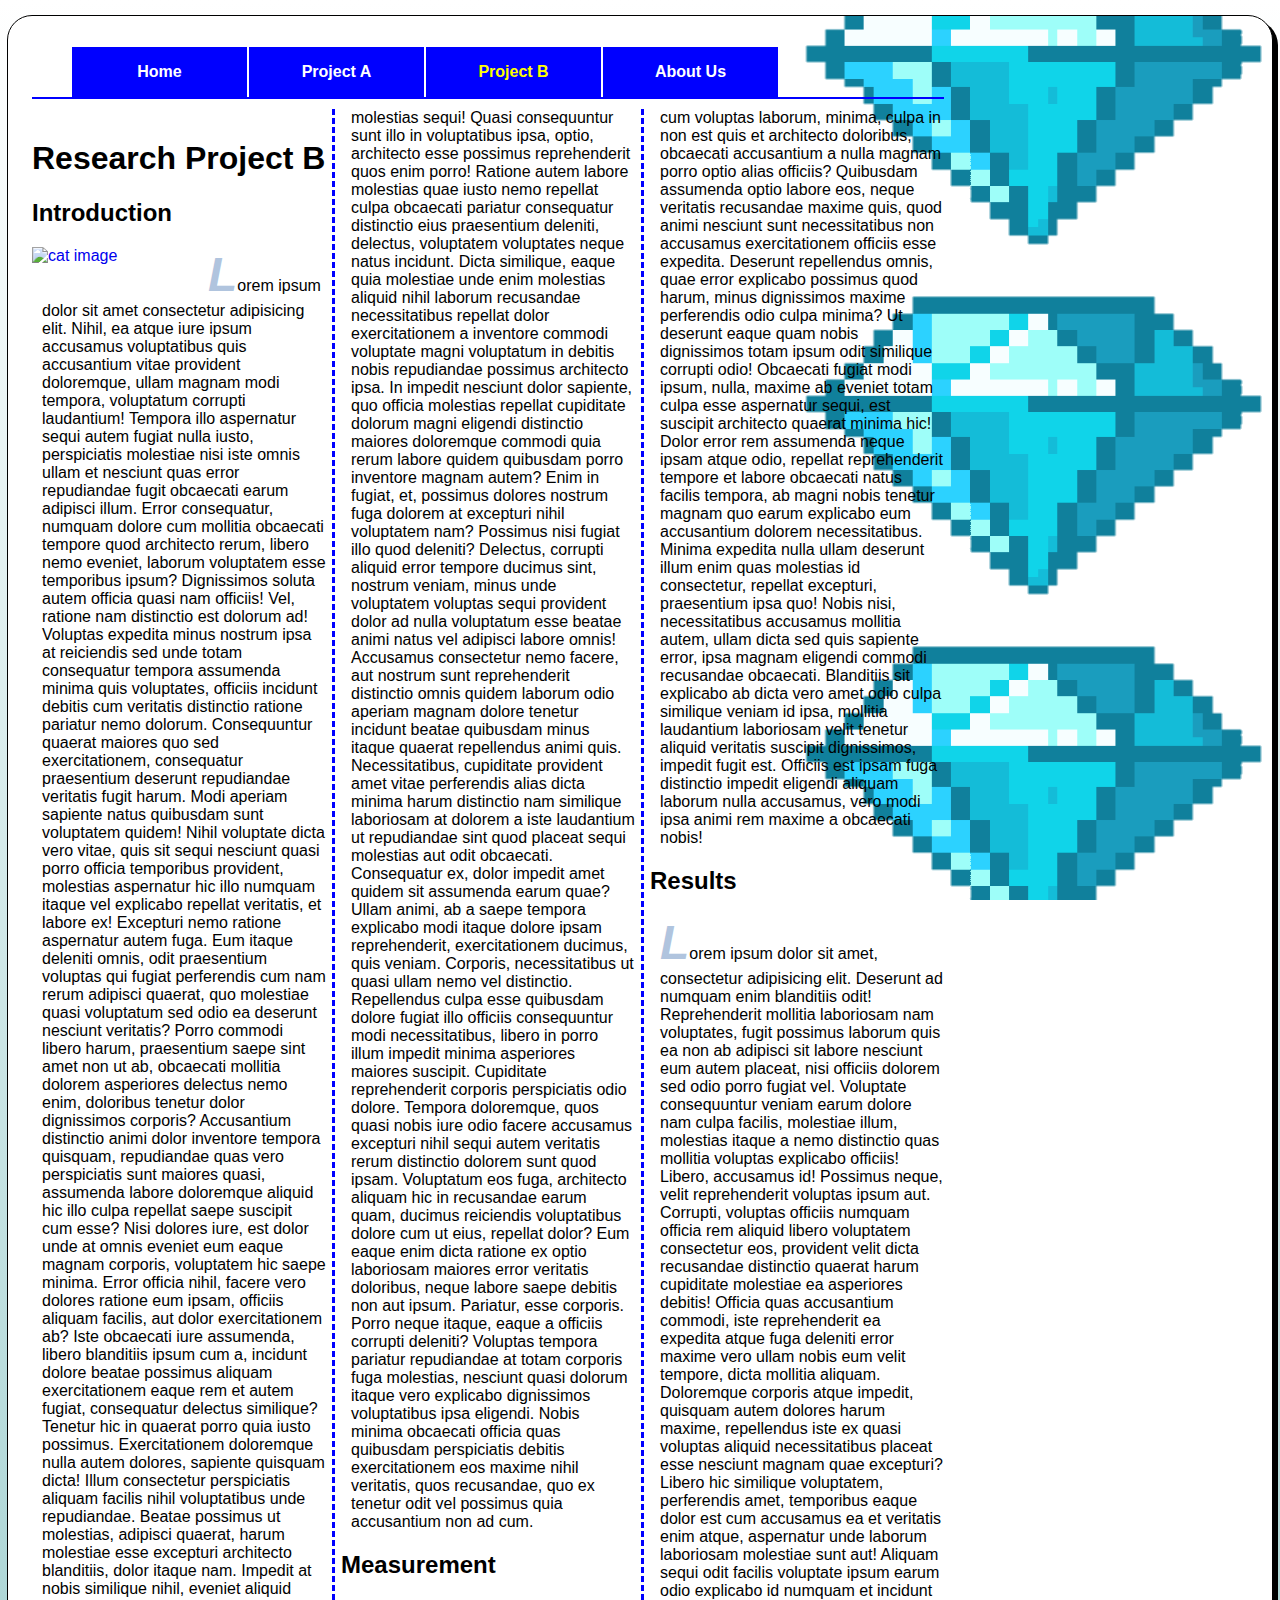
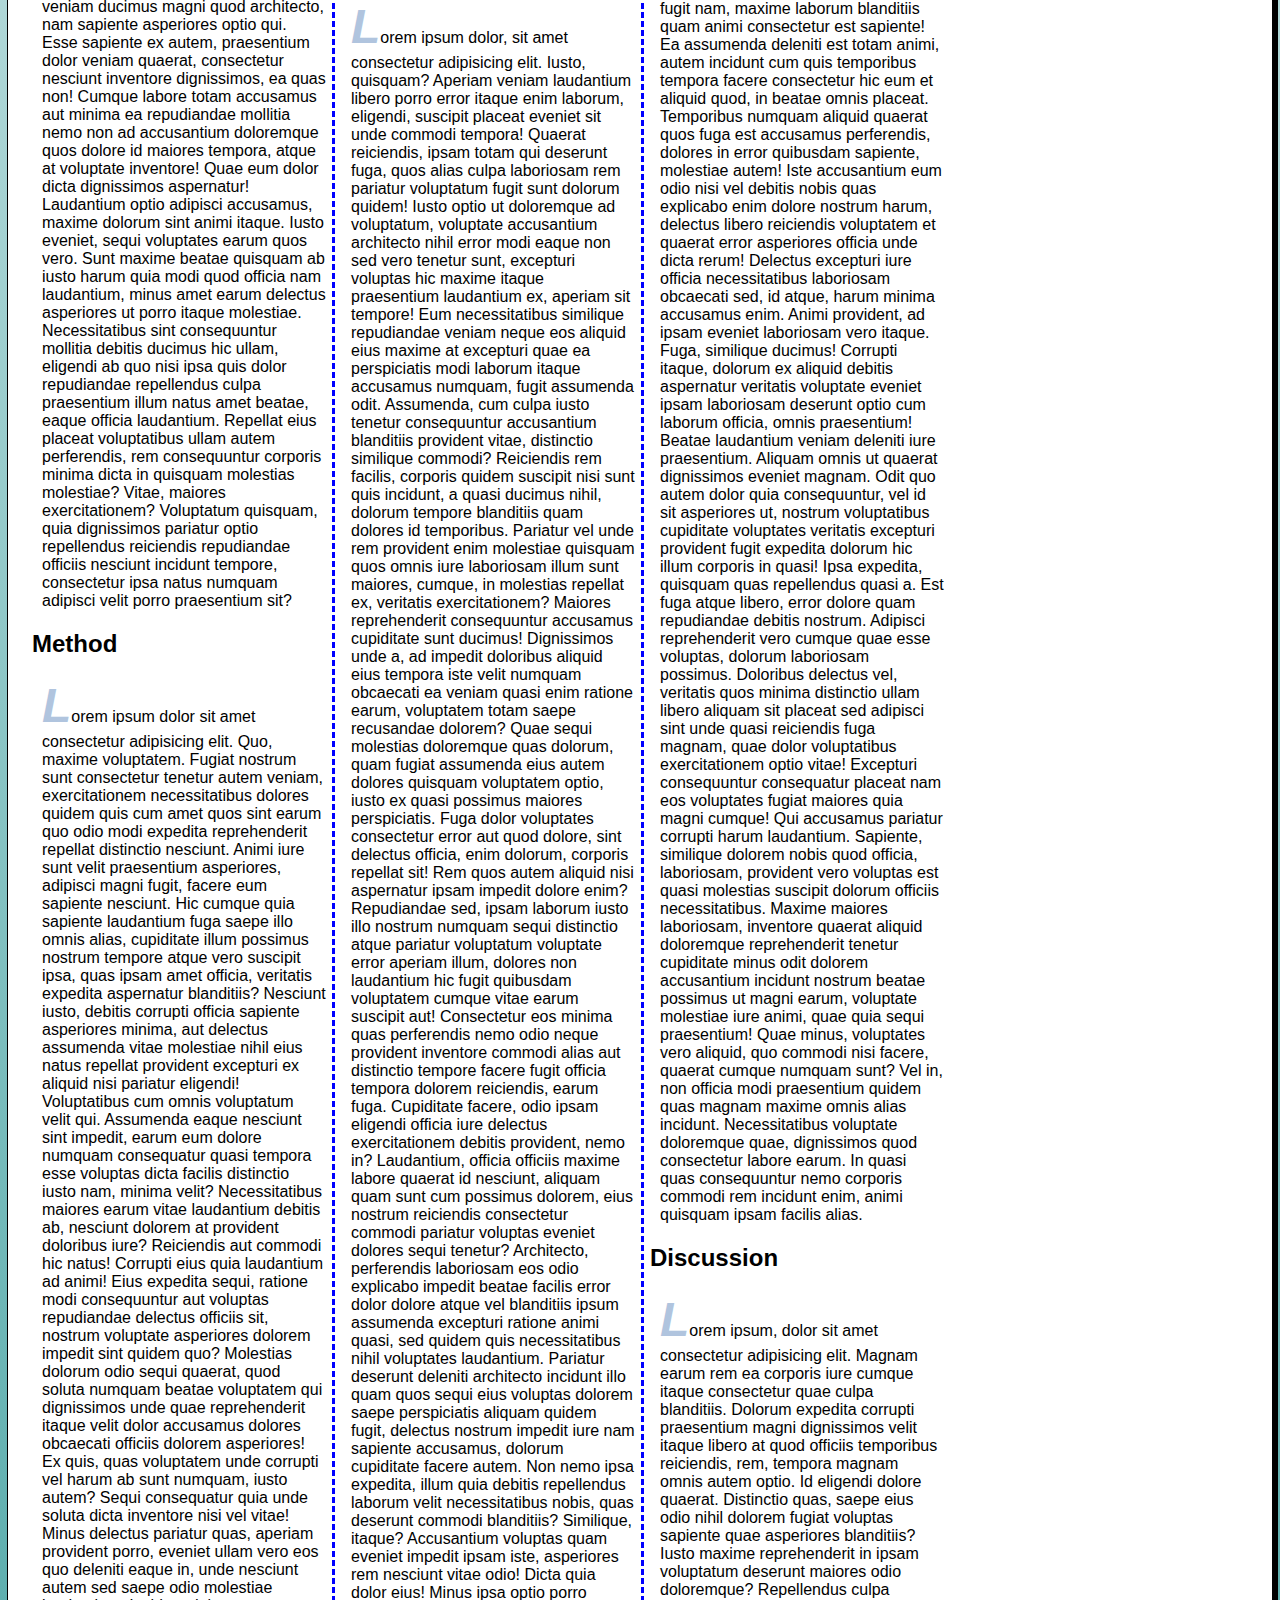
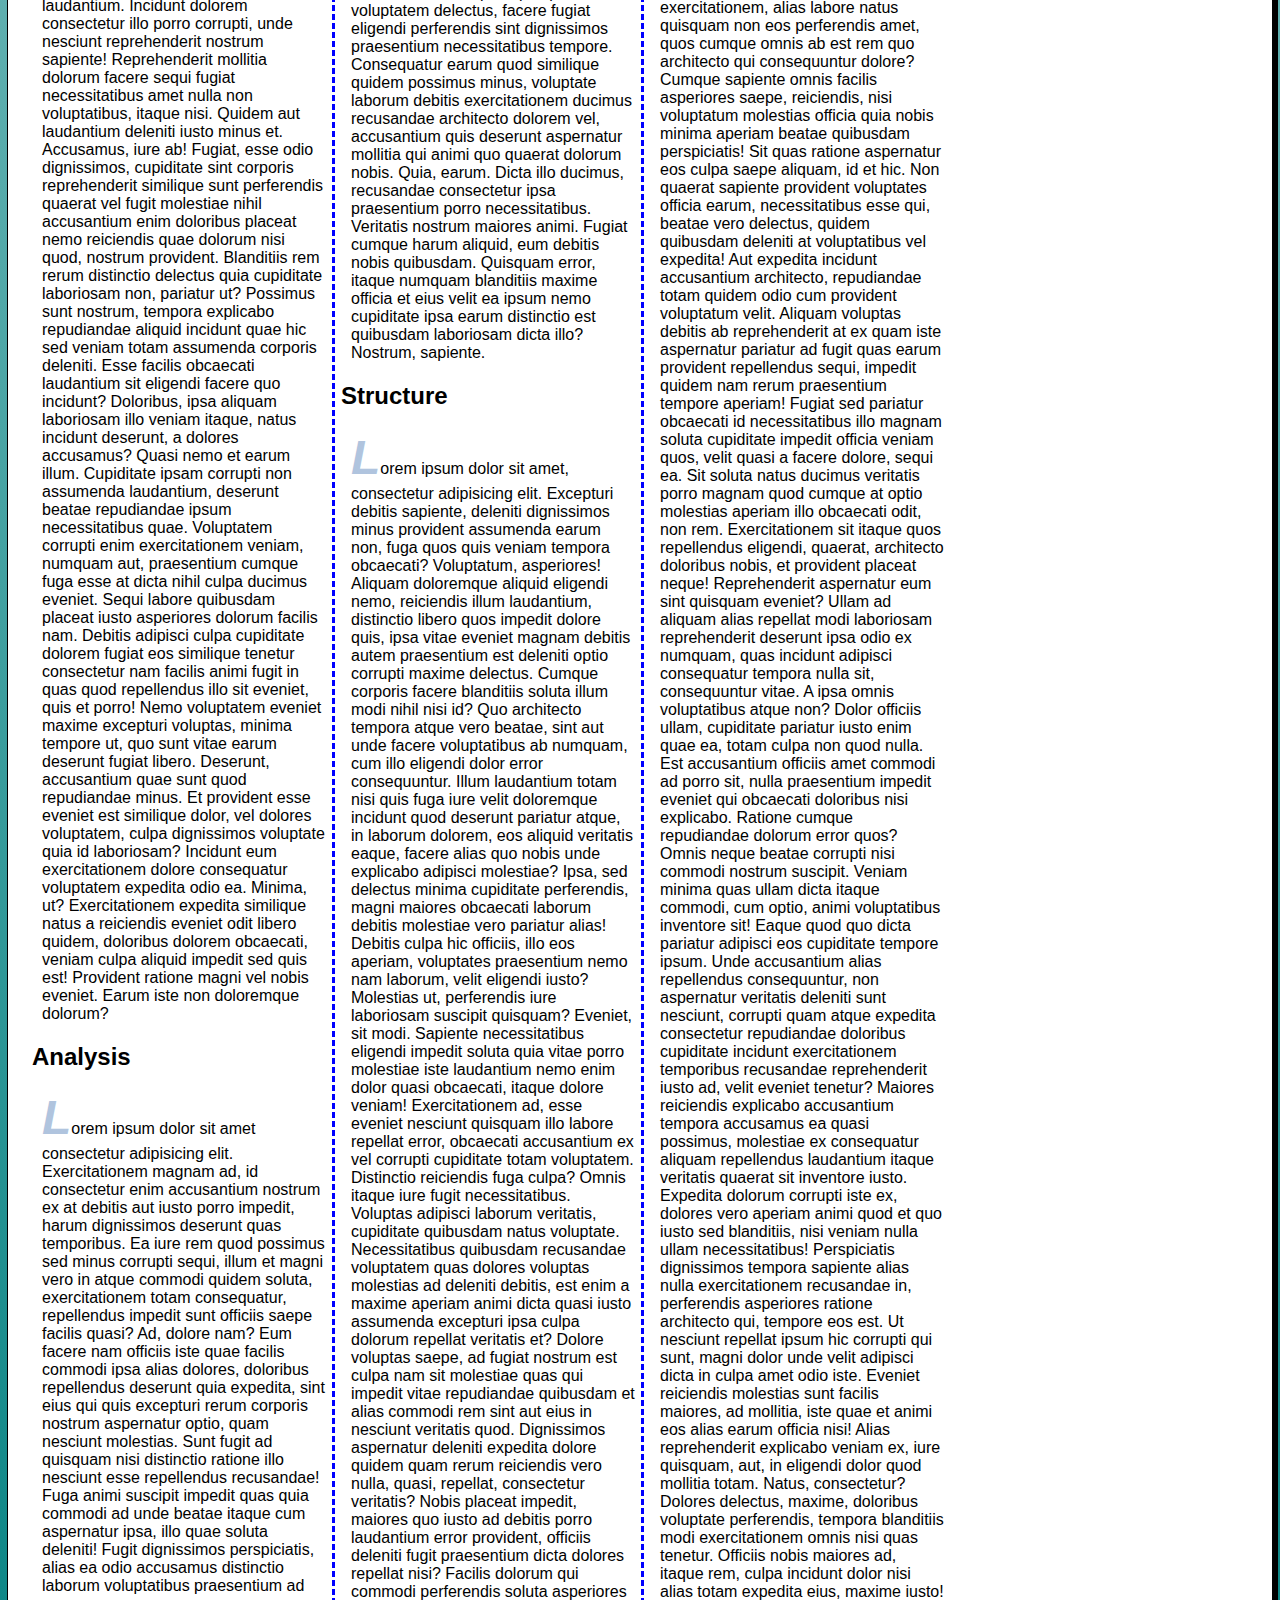
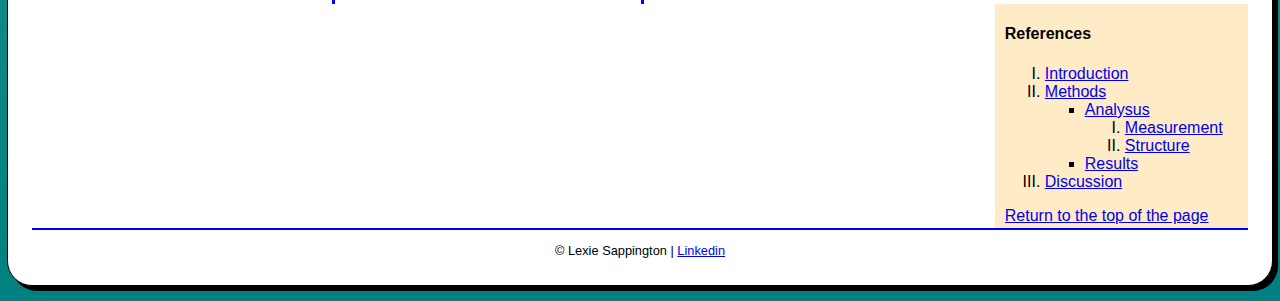
==== exam.html @ 42b8bfef "n" ====
<!DOCTYPE html>
<html lang="en">
<head>
    <meta charset="UTF-8">
    <meta name="viewport" content="width=device-width, initial-scale=1.0">
    <title>Lexie Sappington | Exam</title>
    <link rel="stylesheet" href="styles/exam.css">
</head>
<body>
    <nav id="nav_menu">
        <ul>
         <li><a href="index.html">Home</a></li>
         <li><a href="project.html">Project A</a></li>
         <li><a href="menu.html" class="current">Project B</a></li>
         <li><a href="#" class="lastitem">About Us</a></li>
        </ul>
    </nav>
    <article>
        <h1>Research Project B</h1>

        <h2 id="Introduction">Introduction</h2>
        <a href="https://www.nasa.gov/" target="_blank">
        <img src="images/dgo.png" alt="cat image" width="160"></a>
        <p>Lorem ipsum dolor sit amet consectetur adipisicing elit. Nihil, ea atque iure ipsum accusamus voluptatibus quis accusantium vitae provident doloremque, ullam magnam modi tempora, voluptatum corrupti laudantium! Tempora illo aspernatur sequi autem fugiat nulla iusto, perspiciatis molestiae nisi iste omnis ullam et nesciunt quas error repudiandae fugit obcaecati earum adipisci illum. Error consequatur, numquam dolore cum mollitia obcaecati tempore quod architecto rerum, libero nemo eveniet, laborum voluptatem esse temporibus ipsum? Dignissimos soluta autem officia quasi nam officiis! Vel, ratione nam distinctio est dolorum ad! Voluptas expedita minus nostrum ipsa at reiciendis sed unde totam consequatur tempora assumenda minima quis voluptates, officiis incidunt debitis cum veritatis distinctio ratione pariatur nemo dolorum. Consequuntur quaerat maiores quo sed exercitationem, consequatur praesentium deserunt repudiandae veritatis fugit harum. Modi aperiam sapiente natus quibusdam sunt voluptatem quidem! Nihil voluptate dicta vero vitae, quis sit sequi nesciunt quasi porro officia temporibus provident, molestias aspernatur hic illo numquam itaque vel explicabo repellat veritatis, et labore ex! Excepturi nemo ratione aspernatur autem fuga. Eum itaque deleniti omnis, odit praesentium voluptas qui fugiat perferendis cum nam rerum adipisci quaerat, quo molestiae quasi voluptatum sed odio ea deserunt nesciunt veritatis? Porro commodi libero harum, praesentium saepe sint amet non ut ab, obcaecati mollitia dolorem asperiores delectus nemo enim, doloribus tenetur dolor dignissimos corporis? Accusantium distinctio animi dolor inventore tempora quisquam, repudiandae quas vero perspiciatis sunt maiores quasi, assumenda labore doloremque aliquid hic illo culpa repellat saepe suscipit cum esse? Nisi dolores iure, est dolor unde at omnis eveniet eum eaque magnam corporis, voluptatem hic saepe minima. Error officia nihil, facere vero dolores ratione eum ipsam, officiis aliquam facilis, aut dolor exercitationem ab? Iste obcaecati iure assumenda, libero blanditiis ipsum cum a, incidunt dolore beatae possimus aliquam exercitationem eaque rem et autem fugiat, consequatur delectus similique? Tenetur hic in quaerat porro quia iusto possimus. Exercitationem doloremque nulla autem dolores, sapiente quisquam dicta! Illum consectetur perspiciatis aliquam facilis nihil voluptatibus unde repudiandae. Beatae possimus ut molestias, adipisci quaerat, harum molestiae esse excepturi architecto blanditiis, dolor itaque nam. Impedit at nobis similique nihil, eveniet aliquid veniam ducimus magni quod architecto, nam sapiente asperiores optio qui. Esse sapiente ex autem, praesentium dolor veniam quaerat, consectetur nesciunt inventore dignissimos, ea quas non! Cumque labore totam accusamus aut minima ea repudiandae mollitia nemo non ad accusantium doloremque quos dolore id maiores tempora, atque at voluptate inventore! Quae eum dolor dicta dignissimos aspernatur! Laudantium optio adipisci accusamus, maxime dolorum sint animi itaque. Iusto eveniet, sequi voluptates earum quos vero. Sunt maxime beatae quisquam ab iusto harum quia modi quod officia nam laudantium, minus amet earum delectus asperiores ut porro itaque molestiae. Necessitatibus sint consequuntur mollitia debitis ducimus hic ullam, eligendi ab quo nisi ipsa quis dolor repudiandae repellendus culpa praesentium illum natus amet beatae, eaque officia laudantium. Repellat eius placeat voluptatibus ullam autem perferendis, rem consequuntur corporis minima dicta in quisquam molestias molestiae? Vitae, maiores exercitationem? Voluptatum quisquam, quia dignissimos pariatur optio repellendus reiciendis repudiandae officiis nesciunt incidunt tempore, consectetur ipsa natus numquam adipisci velit porro praesentium sit?</p>
        <h2 id="Method">Method</h2>
        <p>Lorem ipsum dolor sit amet consectetur adipisicing elit. Quo, maxime voluptatem. Fugiat nostrum sunt consectetur tenetur autem veniam, exercitationem necessitatibus dolores quidem quis cum amet quos sint earum quo odio modi expedita reprehenderit repellat distinctio nesciunt. Animi iure sunt velit praesentium asperiores, adipisci magni fugit, facere eum sapiente nesciunt. Hic cumque quia sapiente laudantium fuga saepe illo omnis alias, cupiditate illum possimus nostrum tempore atque vero suscipit ipsa, quas ipsam amet officia, veritatis expedita aspernatur blanditiis? Nesciunt iusto, debitis corrupti officia sapiente asperiores minima, aut delectus assumenda vitae molestiae nihil eius natus repellat provident excepturi ex aliquid nisi pariatur eligendi! Voluptatibus cum omnis voluptatum velit qui. Assumenda eaque nesciunt sint impedit, earum eum dolore numquam consequatur quasi tempora esse voluptas dicta facilis distinctio iusto nam, minima velit? Necessitatibus maiores earum vitae laudantium debitis ab, nesciunt dolorem at provident doloribus iure? Reiciendis aut commodi hic natus! Corrupti eius quia laudantium ad animi! Eius expedita sequi, ratione modi consequuntur aut voluptas repudiandae delectus officiis sit, nostrum voluptate asperiores dolorem impedit sint quidem quo? Molestias dolorum odio sequi quaerat, quod soluta numquam beatae voluptatem qui dignissimos unde quae reprehenderit itaque velit dolor accusamus dolores obcaecati officiis dolorem asperiores! Ex quis, quas voluptatem unde corrupti vel harum ab sunt numquam, iusto autem? Sequi consequatur quia unde soluta dicta inventore nisi vel vitae! Minus delectus pariatur quas, aperiam provident porro, eveniet ullam vero eos quo deleniti eaque in, unde nesciunt autem sed saepe odio molestiae laudantium. Incidunt dolorem consectetur illo porro corrupti, unde nesciunt reprehenderit nostrum sapiente! Reprehenderit mollitia dolorum facere sequi fugiat necessitatibus amet nulla non voluptatibus, itaque nisi. Quidem aut laudantium deleniti iusto minus et. Accusamus, iure ab! Fugiat, esse odio dignissimos, cupiditate sint corporis reprehenderit similique sunt perferendis quaerat vel fugit molestiae nihil accusantium enim doloribus placeat nemo reiciendis quae dolorum nisi quod, nostrum provident. Blanditiis rem rerum distinctio delectus quia cupiditate laboriosam non, pariatur ut? Possimus sunt nostrum, tempora explicabo repudiandae aliquid incidunt quae hic sed veniam totam assumenda corporis deleniti. Esse facilis obcaecati laudantium sit eligendi facere quo incidunt? Doloribus, ipsa aliquam laboriosam illo veniam itaque, natus incidunt deserunt, a dolores accusamus? Quasi nemo et earum illum. Cupiditate ipsam corrupti non assumenda laudantium, deserunt beatae repudiandae ipsum necessitatibus quae. Voluptatem corrupti enim exercitationem veniam, numquam aut, praesentium cumque fuga esse at dicta nihil culpa ducimus eveniet. Sequi labore quibusdam placeat iusto asperiores dolorum facilis nam. Debitis adipisci culpa cupiditate dolorem fugiat eos similique tenetur consectetur nam facilis animi fugit in quas quod repellendus illo sit eveniet, quis et porro! Nemo voluptatem eveniet maxime excepturi voluptas, minima tempore ut, quo sunt vitae earum deserunt fugiat libero. Deserunt, accusantium quae sunt quod repudiandae minus. Et provident esse eveniet est similique dolor, vel dolores voluptatem, culpa dignissimos voluptate quia id laboriosam? Incidunt eum exercitationem dolore consequatur voluptatem expedita odio ea. Minima, ut? Exercitationem expedita similique natus a reiciendis eveniet odit libero quidem, doloribus dolorem obcaecati, veniam culpa aliquid impedit sed quis est! Provident ratione magni vel nobis eveniet. Earum iste non doloremque dolorum?</p>
        <h2 id="Analysis">Analysis</h2>
        <p>Lorem ipsum dolor sit amet consectetur adipisicing elit. Exercitationem magnam ad, id consectetur enim accusantium nostrum ex at debitis aut iusto porro impedit, harum dignissimos deserunt quas temporibus. Ea iure rem quod possimus sed minus corrupti sequi, illum et magni vero in atque commodi quidem soluta, exercitationem totam consequatur, repellendus impedit sunt officiis saepe facilis quasi? Ad, dolore nam? Eum facere nam officiis iste quae facilis commodi ipsa alias dolores, doloribus repellendus deserunt quia expedita, sint eius qui quis excepturi rerum corporis nostrum aspernatur optio, quam nesciunt molestias. Sunt fugit ad quisquam nisi distinctio ratione illo nesciunt esse repellendus recusandae! Fuga animi suscipit impedit quas quia commodi ad unde beatae itaque cum aspernatur ipsa, illo quae soluta deleniti! Fugit dignissimos perspiciatis, alias ea odio accusamus distinctio laborum voluptatibus praesentium ad molestias sequi! Quasi consequuntur sunt illo in voluptatibus ipsa, optio, architecto esse possimus reprehenderit quos enim porro! Ratione autem labore molestias quae iusto nemo repellat culpa obcaecati pariatur consequatur distinctio eius praesentium deleniti, delectus, voluptatem voluptates neque natus incidunt. Dicta similique, eaque quia molestiae unde enim molestias aliquid nihil laborum recusandae necessitatibus repellat dolor exercitationem a inventore commodi voluptate magni voluptatum in debitis nobis repudiandae possimus architecto ipsa. In impedit nesciunt dolor sapiente, quo officia molestias repellat cupiditate dolorum magni eligendi distinctio maiores doloremque commodi quia rerum labore quidem quibusdam porro inventore magnam autem? Enim in fugiat, et, possimus dolores nostrum fuga dolorem at excepturi nihil voluptatem nam? Possimus nisi fugiat illo quod deleniti? Delectus, corrupti aliquid error tempore ducimus sint, nostrum veniam, minus unde voluptatem voluptas sequi provident dolor ad nulla voluptatum esse beatae animi natus vel adipisci labore omnis! Accusamus consectetur nemo facere, aut nostrum sunt reprehenderit distinctio omnis quidem laborum odio aperiam magnam dolore tenetur incidunt beatae quibusdam minus itaque quaerat repellendus animi quis. Necessitatibus, cupiditate provident amet vitae perferendis alias dicta minima harum distinctio nam similique laboriosam at dolorem a iste laudantium ut repudiandae sint quod placeat sequi molestias aut odit obcaecati. Consequatur ex, dolor impedit amet quidem sit assumenda earum quae? Ullam animi, ab a saepe tempora explicabo modi itaque dolore ipsam reprehenderit, exercitationem ducimus, quis veniam. Corporis, necessitatibus ut quasi ullam nemo vel distinctio. Repellendus culpa esse quibusdam dolore fugiat illo officiis consequuntur modi necessitatibus, libero in porro illum impedit minima asperiores maiores suscipit. Cupiditate reprehenderit corporis perspiciatis odio dolore. Tempora doloremque, quos quasi nobis iure odio facere accusamus excepturi nihil sequi autem veritatis rerum distinctio dolorem sunt quod ipsam. Voluptatum eos fuga, architecto aliquam hic in recusandae earum quam, ducimus reiciendis voluptatibus dolore cum ut eius, repellat dolor? Eum eaque enim dicta ratione ex optio laboriosam maiores error veritatis doloribus, neque labore saepe debitis non aut ipsum. Pariatur, esse corporis. Porro neque itaque, eaque a officiis corrupti deleniti? Voluptas tempora pariatur repudiandae at totam corporis fuga molestias, nesciunt quasi dolorum itaque vero explicabo dignissimos voluptatibus ipsa eligendi. Nobis minima obcaecati officia quas quibusdam perspiciatis debitis exercitationem eos maxime nihil veritatis, quos recusandae, quo ex tenetur odit vel possimus quia accusantium non ad cum.</p>
        <h2 id="Measurement">Measurement</h2>
        <p>Lorem ipsum dolor, sit amet consectetur adipisicing elit. Iusto, quisquam? Aperiam veniam laudantium libero porro error itaque enim laborum, eligendi, suscipit placeat eveniet sit unde commodi tempora! Quaerat reiciendis, ipsam totam qui deserunt fuga, quos alias culpa laboriosam rem pariatur voluptatum fugit sunt dolorum quidem! Iusto optio ut doloremque ad voluptatum, voluptate accusantium architecto nihil error modi eaque non sed vero tenetur sunt, excepturi voluptas hic maxime itaque praesentium laudantium ex, aperiam sit tempore! Eum necessitatibus similique repudiandae veniam neque eos aliquid eius maxime at excepturi quae ea perspiciatis modi laborum itaque accusamus numquam, fugit assumenda odit. Assumenda, cum culpa iusto tenetur consequuntur accusantium blanditiis provident vitae, distinctio similique commodi? Reiciendis rem facilis, corporis quidem suscipit nisi sunt quis incidunt, a quasi ducimus nihil, dolorum tempore blanditiis quam dolores id temporibus. Pariatur vel unde rem provident enim molestiae quisquam quos omnis iure laboriosam illum sunt maiores, cumque, in molestias repellat ex, veritatis exercitationem? Maiores reprehenderit consequuntur accusamus cupiditate sunt ducimus! Dignissimos unde a, ad impedit doloribus aliquid eius tempora iste velit numquam obcaecati ea veniam quasi enim ratione earum, voluptatem totam saepe recusandae dolorem? Quae sequi molestias doloremque quas dolorum, quam fugiat assumenda eius autem dolores quisquam voluptatem optio, iusto ex quasi possimus maiores perspiciatis. Fuga dolor voluptates consectetur error aut quod dolore, sint delectus officia, enim dolorum, corporis repellat sit! Rem quos autem aliquid nisi aspernatur ipsam impedit dolore enim? Repudiandae sed, ipsam laborum iusto illo nostrum numquam sequi distinctio atque pariatur voluptatum voluptate error aperiam illum, dolores non laudantium hic fugit quibusdam voluptatem cumque vitae earum suscipit aut! Consectetur eos minima quas perferendis nemo odio neque provident inventore commodi alias aut distinctio tempore facere fugit officia tempora dolorem reiciendis, earum fuga. Cupiditate facere, odio ipsam eligendi officia iure delectus exercitationem debitis provident, nemo in? Laudantium, officia officiis maxime labore quaerat id nesciunt, aliquam quam sunt cum possimus dolorem, eius nostrum reiciendis consectetur commodi pariatur voluptas eveniet dolores sequi tenetur? Architecto, perferendis laboriosam eos odio explicabo impedit beatae facilis error dolor dolore atque vel blanditiis ipsum assumenda excepturi ratione animi quasi, sed quidem quis necessitatibus nihil voluptates laudantium. Pariatur deserunt deleniti architecto incidunt illo quam quos sequi eius voluptas dolorem saepe perspiciatis aliquam quidem fugit, delectus nostrum impedit iure nam sapiente accusamus, dolorum cupiditate facere autem. Non nemo ipsa expedita, illum quia debitis repellendus laborum velit necessitatibus nobis, quas deserunt commodi blanditiis? Similique, itaque? Accusantium voluptas quam eveniet impedit ipsam iste, asperiores rem nesciunt vitae odio! Dicta quia dolor eius! Minus ipsa optio porro voluptatem delectus, facere fugiat eligendi perferendis sint dignissimos praesentium necessitatibus tempore. Consequatur earum quod similique quidem possimus minus, voluptate laborum debitis exercitationem ducimus recusandae architecto dolorem vel, accusantium quis deserunt aspernatur mollitia qui animi quo quaerat dolorum nobis. Quia, earum. Dicta illo ducimus, recusandae consectetur ipsa praesentium porro necessitatibus. Veritatis nostrum maiores animi. Fugiat cumque harum aliquid, eum debitis nobis quibusdam. Quisquam error, itaque numquam blanditiis maxime officia et eius velit ea ipsum nemo cupiditate ipsa earum distinctio est quibusdam laboriosam dicta illo? Nostrum, sapiente.</p>
        <h2 id="Structure">Structure</h2>
        <p>Lorem ipsum dolor sit amet, consectetur adipisicing elit. Excepturi debitis sapiente, deleniti dignissimos minus provident assumenda earum non, fuga quos quis veniam tempora obcaecati? Voluptatum, asperiores! Aliquam doloremque aliquid eligendi nemo, reiciendis illum laudantium, distinctio libero quos impedit dolore quis, ipsa vitae eveniet magnam debitis autem praesentium est deleniti optio corrupti maxime delectus. Cumque corporis facere blanditiis soluta illum modi nihil nisi id? Quo architecto tempora atque vero beatae, sint aut unde facere voluptatibus ab numquam, cum illo eligendi dolor error consequuntur. Illum laudantium totam nisi quis fuga iure velit doloremque incidunt quod deserunt pariatur atque, in laborum dolorem, eos aliquid veritatis eaque, facere alias quo nobis unde explicabo adipisci molestiae? Ipsa, sed delectus minima cupiditate perferendis, magni maiores obcaecati laborum debitis molestiae vero pariatur alias! Debitis culpa hic officiis, illo eos aperiam, voluptates praesentium nemo nam laborum, velit eligendi iusto? Molestias ut, perferendis iure laboriosam suscipit quisquam? Eveniet, sit modi. Sapiente necessitatibus eligendi impedit soluta quia vitae porro molestiae iste laudantium nemo enim dolor quasi obcaecati, itaque dolore veniam! Exercitationem ad, esse eveniet nesciunt quisquam illo labore repellat error, obcaecati accusantium ex vel corrupti cupiditate totam voluptatem. Distinctio reiciendis fuga culpa? Omnis itaque iure fugit necessitatibus. Voluptas adipisci laborum veritatis, cupiditate quibusdam natus voluptate. Necessitatibus quibusdam recusandae voluptatem quas dolores voluptas molestias ad deleniti debitis, est enim a maxime aperiam animi dicta quasi iusto assumenda excepturi ipsa culpa dolorum repellat veritatis et? Dolore voluptas saepe, ad fugiat nostrum est culpa nam sit molestiae quas qui impedit vitae repudiandae quibusdam et alias commodi rem sint aut eius in nesciunt veritatis quod. Dignissimos aspernatur deleniti expedita dolore quidem quam rerum reiciendis vero nulla, quasi, repellat, consectetur veritatis? Nobis placeat impedit, maiores quo iusto ad debitis porro laudantium error provident, officiis deleniti fugit praesentium dicta dolores repellat nisi? Facilis dolorum qui commodi perferendis soluta asperiores cum voluptas laborum, minima, culpa in non est quis et architecto doloribus, obcaecati accusantium a nulla magnam porro optio alias officiis? Quibusdam assumenda optio labore eos, neque veritatis recusandae maxime quis, quod animi nesciunt sunt necessitatibus non accusamus exercitationem officiis esse expedita. Deserunt repellendus omnis, quae error explicabo possimus quod harum, minus dignissimos maxime perferendis odio culpa minima? Ut deserunt eaque quam nobis dignissimos totam ipsum odit similique corrupti odio! Obcaecati fugiat modi ipsum, nulla, maxime ab eveniet totam culpa esse aspernatur sequi, est suscipit architecto quaerat minima hic! Dolor error rem assumenda neque ipsam atque odio, repellat reprehenderit tempore et labore obcaecati natus facilis tempora, ab magni nobis tenetur magnam quo earum explicabo eum accusantium dolorem necessitatibus. Minima expedita nulla ullam deserunt illum enim quas molestias id consectetur, repellat excepturi, praesentium ipsa quo! Nobis nisi, necessitatibus accusamus mollitia autem, ullam dicta sed quis sapiente error, ipsa magnam eligendi commodi recusandae obcaecati. Blanditiis sit explicabo ab dicta vero amet odio culpa similique veniam id ipsa, mollitia laudantium laboriosam velit tenetur aliquid veritatis suscipit dignissimos, impedit fugit est. Officiis est ipsam fuga distinctio impedit eligendi aliquam laborum nulla accusamus, vero modi ipsa animi rem maxime a obcaecati nobis!</p>
        <h2 id="Results">Results</h2>
        <p>Lorem ipsum dolor sit amet, consectetur adipisicing elit. Deserunt ad numquam enim blanditiis odit! Reprehenderit mollitia laboriosam nam voluptates, fugit possimus laborum quis ea non ab adipisci sit labore nesciunt eum autem placeat, nisi officiis dolorem sed odio porro fugiat vel. Voluptate consequuntur veniam earum dolore nam culpa facilis, molestiae illum, molestias itaque a nemo distinctio quas mollitia voluptas explicabo officiis! Libero, accusamus id! Possimus neque, velit reprehenderit voluptas ipsum aut. Corrupti, voluptas officiis numquam officia rem aliquid libero voluptatem consectetur eos, provident velit dicta recusandae distinctio quaerat harum cupiditate molestiae ea asperiores debitis! Officia quas accusantium commodi, iste reprehenderit ea expedita atque fuga deleniti error maxime vero ullam nobis eum velit tempore, dicta mollitia aliquam. Doloremque corporis atque impedit, quisquam autem dolores harum maxime, repellendus iste ex quasi voluptas aliquid necessitatibus placeat esse nesciunt magnam quae excepturi? Libero hic similique voluptatem, perferendis amet, temporibus eaque dolor est cum accusamus ea et veritatis enim atque, aspernatur unde laborum laboriosam molestiae sunt aut! Aliquam sequi odit facilis voluptate ipsum earum odio explicabo id numquam et incidunt fugit nam, maxime laborum blanditiis quam animi consectetur est sapiente! Ea assumenda deleniti est totam animi, autem incidunt cum quis temporibus tempora facere consectetur hic eum et aliquid quod, in beatae omnis placeat. Temporibus numquam aliquid quaerat quos fuga est accusamus perferendis, dolores in error quibusdam sapiente, molestiae autem! Iste accusantium eum odio nisi vel debitis nobis quas explicabo enim dolore nostrum harum, delectus libero reiciendis voluptatem et quaerat error asperiores officia unde dicta rerum! Delectus excepturi iure officia necessitatibus laboriosam obcaecati sed, id atque, harum minima accusamus enim. Animi provident, ad ipsam eveniet laboriosam vero itaque. Fuga, similique ducimus! Corrupti itaque, dolorum ex aliquid debitis aspernatur veritatis voluptate eveniet ipsam laboriosam deserunt optio cum laborum officia, omnis praesentium! Beatae laudantium veniam deleniti iure praesentium. Aliquam omnis ut quaerat dignissimos eveniet magnam. Odit quo autem dolor quia consequuntur, vel id sit asperiores ut, nostrum voluptatibus cupiditate voluptates veritatis excepturi provident fugit expedita dolorum hic illum corporis in quasi! Ipsa expedita, quisquam quas repellendus quasi a. Est fuga atque libero, error dolore quam repudiandae debitis nostrum. Adipisci reprehenderit vero cumque quae esse voluptas, dolorum laboriosam possimus. Doloribus delectus vel, veritatis quos minima distinctio ullam libero aliquam sit placeat sed adipisci sint unde quasi reiciendis fuga magnam, quae dolor voluptatibus exercitationem optio vitae! Excepturi consequuntur consequatur placeat nam eos voluptates fugiat maiores quia magni cumque! Qui accusamus pariatur corrupti harum laudantium. Sapiente, similique dolorem nobis quod officia, laboriosam, provident vero voluptas est quasi molestias suscipit dolorum officiis necessitatibus. Maxime maiores laboriosam, inventore quaerat aliquid doloremque reprehenderit tenetur cupiditate minus odit dolorem accusantium incidunt nostrum beatae possimus ut magni earum, voluptate molestiae iure animi, quae quia sequi praesentium! Quae minus, voluptates vero aliquid, quo commodi nisi facere, quaerat cumque numquam sunt? Vel in, non officia modi praesentium quidem quas magnam maxime omnis alias incidunt. Necessitatibus voluptate doloremque quae, dignissimos quod consectetur labore earum. In quasi quas consequuntur nemo corporis commodi rem incidunt enim, animi quisquam ipsam facilis alias.</p>
        <h2 id="Discussion">Discussion</h2>
        <p>Lorem ipsum, dolor sit amet consectetur adipisicing elit. Magnam earum rem ea corporis iure cumque itaque consectetur quae culpa blanditiis. Dolorum expedita corrupti praesentium magni dignissimos velit itaque libero at quod officiis temporibus reiciendis, rem, tempora magnam omnis autem optio. Id eligendi dolore quaerat. Distinctio quas, saepe eius odio nihil dolorem fugiat voluptas sapiente quae asperiores blanditiis? Iusto maxime reprehenderit in ipsam voluptatum deserunt maiores odio doloremque? Repellendus culpa exercitationem, alias labore natus quisquam non eos perferendis amet, quos cumque omnis ab est rem quo architecto qui consequuntur dolore? Cumque sapiente omnis facilis asperiores saepe, reiciendis, nisi voluptatum molestias officia quia nobis minima aperiam beatae quibusdam perspiciatis! Sit quas ratione aspernatur eos culpa saepe aliquam, id et hic. Non quaerat sapiente provident voluptates officia earum, necessitatibus esse qui, beatae vero delectus, quidem quibusdam deleniti at voluptatibus vel expedita! Aut expedita incidunt accusantium architecto, repudiandae totam quidem odio cum provident voluptatum velit. Aliquam voluptas debitis ab reprehenderit at ex quam iste aspernatur pariatur ad fugit quas earum provident repellendus sequi, impedit quidem nam rerum praesentium tempore aperiam! Fugiat sed pariatur obcaecati id necessitatibus illo magnam soluta cupiditate impedit officia veniam quos, velit quasi a facere dolore, sequi ea. Sit soluta natus ducimus veritatis porro magnam quod cumque at optio molestias aperiam illo obcaecati odit, non rem. Exercitationem sit itaque quos repellendus eligendi, quaerat, architecto doloribus nobis, et provident placeat neque! Reprehenderit aspernatur eum sint quisquam eveniet? Ullam ad aliquam alias repellat modi laboriosam reprehenderit deserunt ipsa odio ex numquam, quas incidunt adipisci consequatur tempora nulla sit, consequuntur vitae. A ipsa omnis voluptatibus atque non? Dolor officiis ullam, cupiditate pariatur iusto enim quae ea, totam culpa non quod nulla. Est accusantium officiis amet commodi ad porro sit, nulla praesentium impedit eveniet qui obcaecati doloribus nisi explicabo. Ratione cumque repudiandae dolorum error quos? Omnis neque beatae corrupti nisi commodi nostrum suscipit. Veniam minima quas ullam dicta itaque commodi, cum optio, animi voluptatibus inventore sit! Eaque quod quo dicta pariatur adipisci eos cupiditate tempore ipsum. Unde accusantium alias repellendus consequuntur, non aspernatur veritatis deleniti sunt nesciunt, corrupti quam atque expedita consectetur repudiandae doloribus cupiditate incidunt exercitationem temporibus recusandae reprehenderit iusto ad, velit eveniet tenetur? Maiores reiciendis explicabo accusantium tempora accusamus ea quasi possimus, molestiae ex consequatur aliquam repellendus laudantium itaque veritatis quaerat sit inventore iusto. Expedita dolorum corrupti iste ex, dolores vero aperiam animi quod et quo iusto sed blanditiis, nisi veniam nulla ullam necessitatibus! Perspiciatis dignissimos tempora sapiente alias nulla exercitationem recusandae in, perferendis asperiores ratione architecto qui, tempore eos est. Ut nesciunt repellat ipsum hic corrupti qui sunt, magni dolor unde velit adipisci dicta in culpa amet odio iste. Eveniet reiciendis molestias sunt facilis maiores, ad mollitia, iste quae et animi eos alias earum officia nisi! Alias reprehenderit explicabo veniam ex, iure quisquam, aut, in eligendi dolor quod mollitia totam. Natus, consectetur? Dolores delectus, maxime, doloribus voluptate perferendis, tempora blanditiis modi exercitationem omnis nisi quas tenetur. Officiis nobis maiores ad, itaque rem, culpa incidunt dolor nisi alias totam expedita eius, maxime iusto!</p>
    </article>
    <aside>
        <h4>References</h4>
        <ol>
            <li><a href=#Introduction>Introduction</a></li>
            <li><a href=#Method>Methods</a>
                <ul>
                    <li><a href=#Analysis>Analysus</a></li>
                        <ol type ="a">  
                            <li><a href=#Measurement>Measurement</a></li>
                            <li><a href=#Structure>Structure</a></li>
                        </ol>
                    <li><a href=#Results>Results</a></li>
                </ul>
            </li>

            <li><a href=#Discussion>Discussion</a></li>

        </ol>
        <a href=#>Return to the top of the page</a>
    </aside>
    <footer>
        <p class="copyright">&copy; Lexie Sappington | <a href="https://www.linkedin.com/in/lexie-sappington-656351306/" taget="_blank">Linkedin</a></p>
    </footer>
</body>
</html>
---- styles/exam.css ----
html {
    background-image: linear-gradient(to bottom, white 0%, teal 100%);
}

#nav_menu ul { list-style-type: none; }
#nav_menu ul li { float: left; }
#nav_menu ul li a {
text-align: center;
display: block;
width: 175px;
padding: 1em 0;
padding-bottom: 1em;

text-decoration: none;
background-color: blue;
color: white;
font-weight: bold;
border-right: 2px solid white; }
#nav_menu ul li a.lastitem { border-right: none; }
#nav_menu ul li a.current { color: yellow; }



article {
    width: 75%;
    column-count: 3;
    column-gap: 15px;
    column-rule: 3px dashed blue;
    padding-top: 10px;
    border-top: 2px solid blue;
}

article h1 {
    padding-top: 10px;
}

article img {
    float: left;
    margin-right: 1em;
    margin-bottom: 1em;
}

article p {
    padding-left: 10px;
}
article p::first-letter {
    font-size: 3em;
    font-weight: bold;
    font-style: italic;
    color: lightsteelblue;
}

body {
    font-family: Arial, Helvetica, sans-serif;
    font-size: 100%;
    width: 95%;
    background-color: white;
    margin: 15px auto;
    padding: 15px 1.5em;
    border: 1px solid black;
    border-radius: 25px;
    box-shadow: 5px 5px 0 0;
    background-image: url("/images/dimondpxart.png");
    background-size: 500px 350px;
    background-repeat: repeat-y;
    background-position: right;
    background-attachment: fixed;
    
}

aside {
    width: 20%;
    float: right;
    background-color: #ffebc6;
    padding-left: 10px;
    padding-bottom: 3px;
}
aside ol {
    list-style-type: upper-roman;
}

aside ul {
    list-style-type: square;
}

footer {
    clear: both;
    border-top: 2px solid blue;
}

footer p.copyright {
    text-align: center;
    font-size: 80%;
}
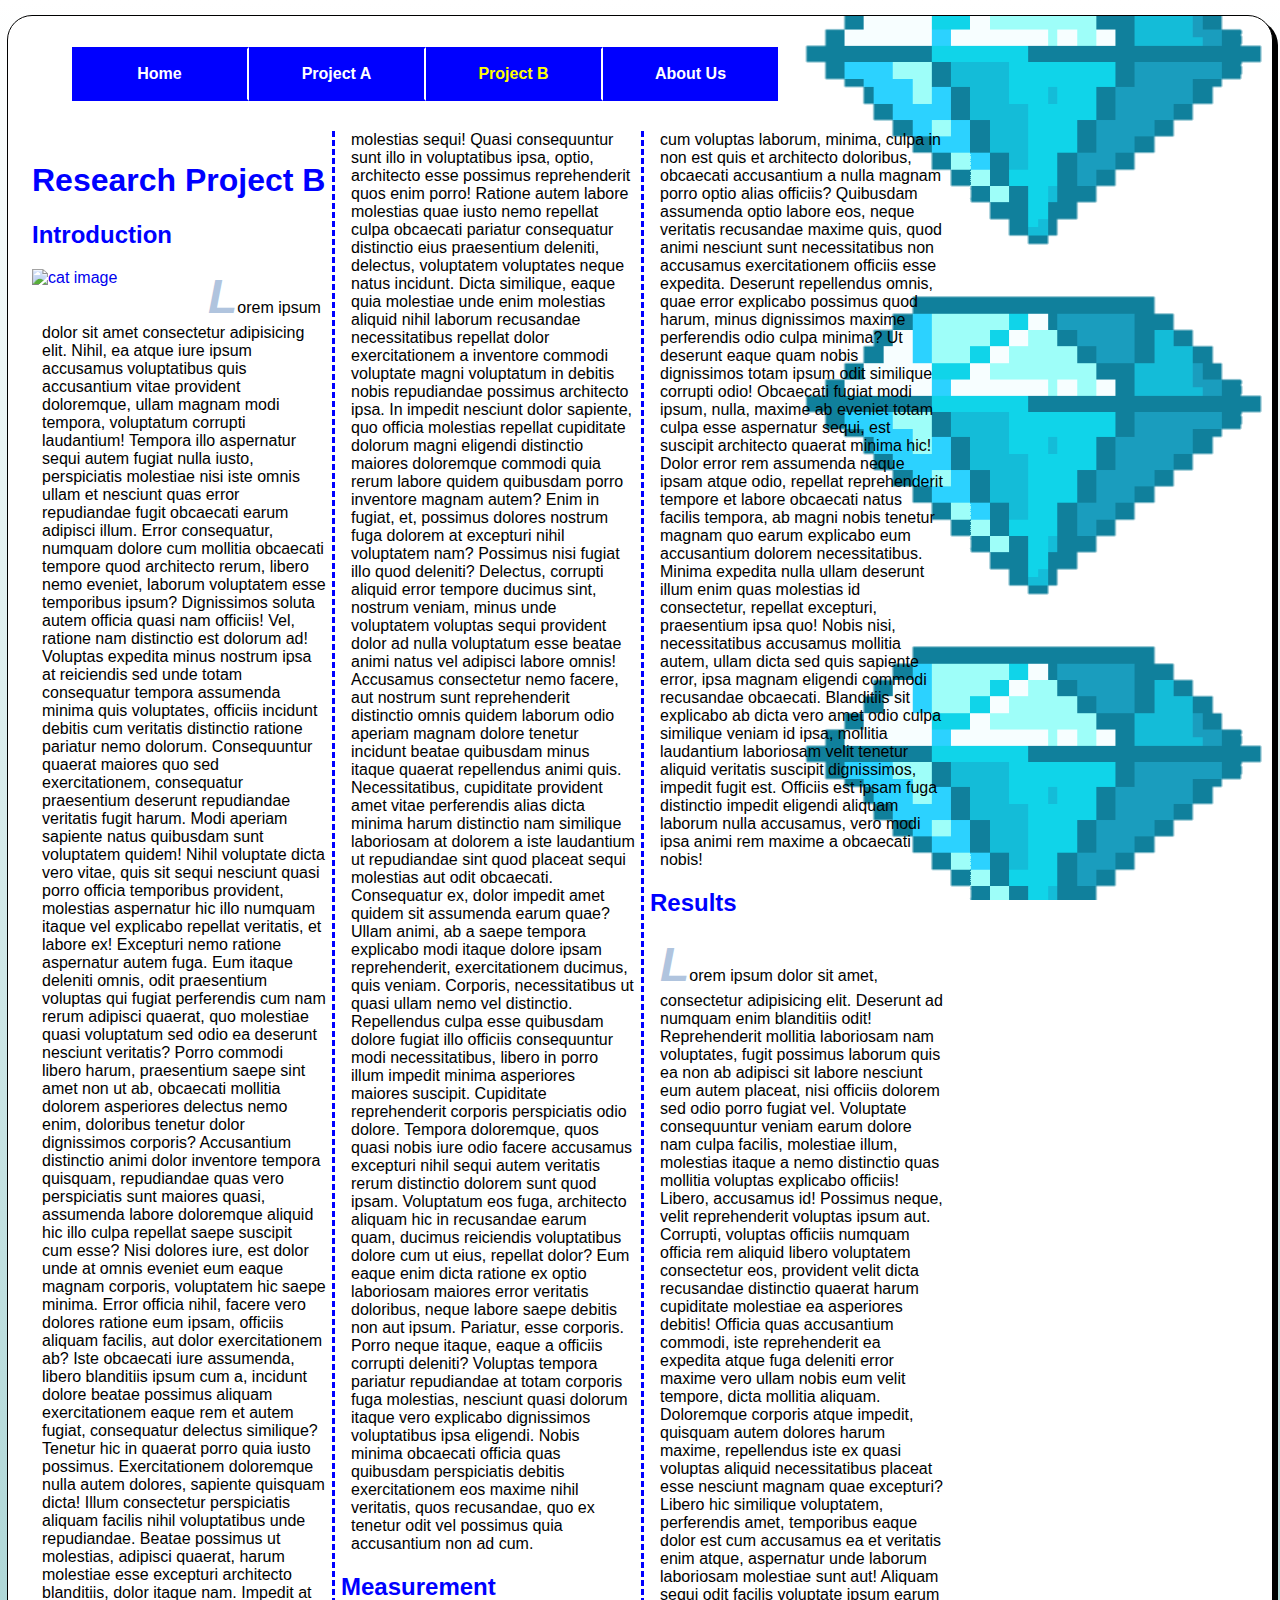
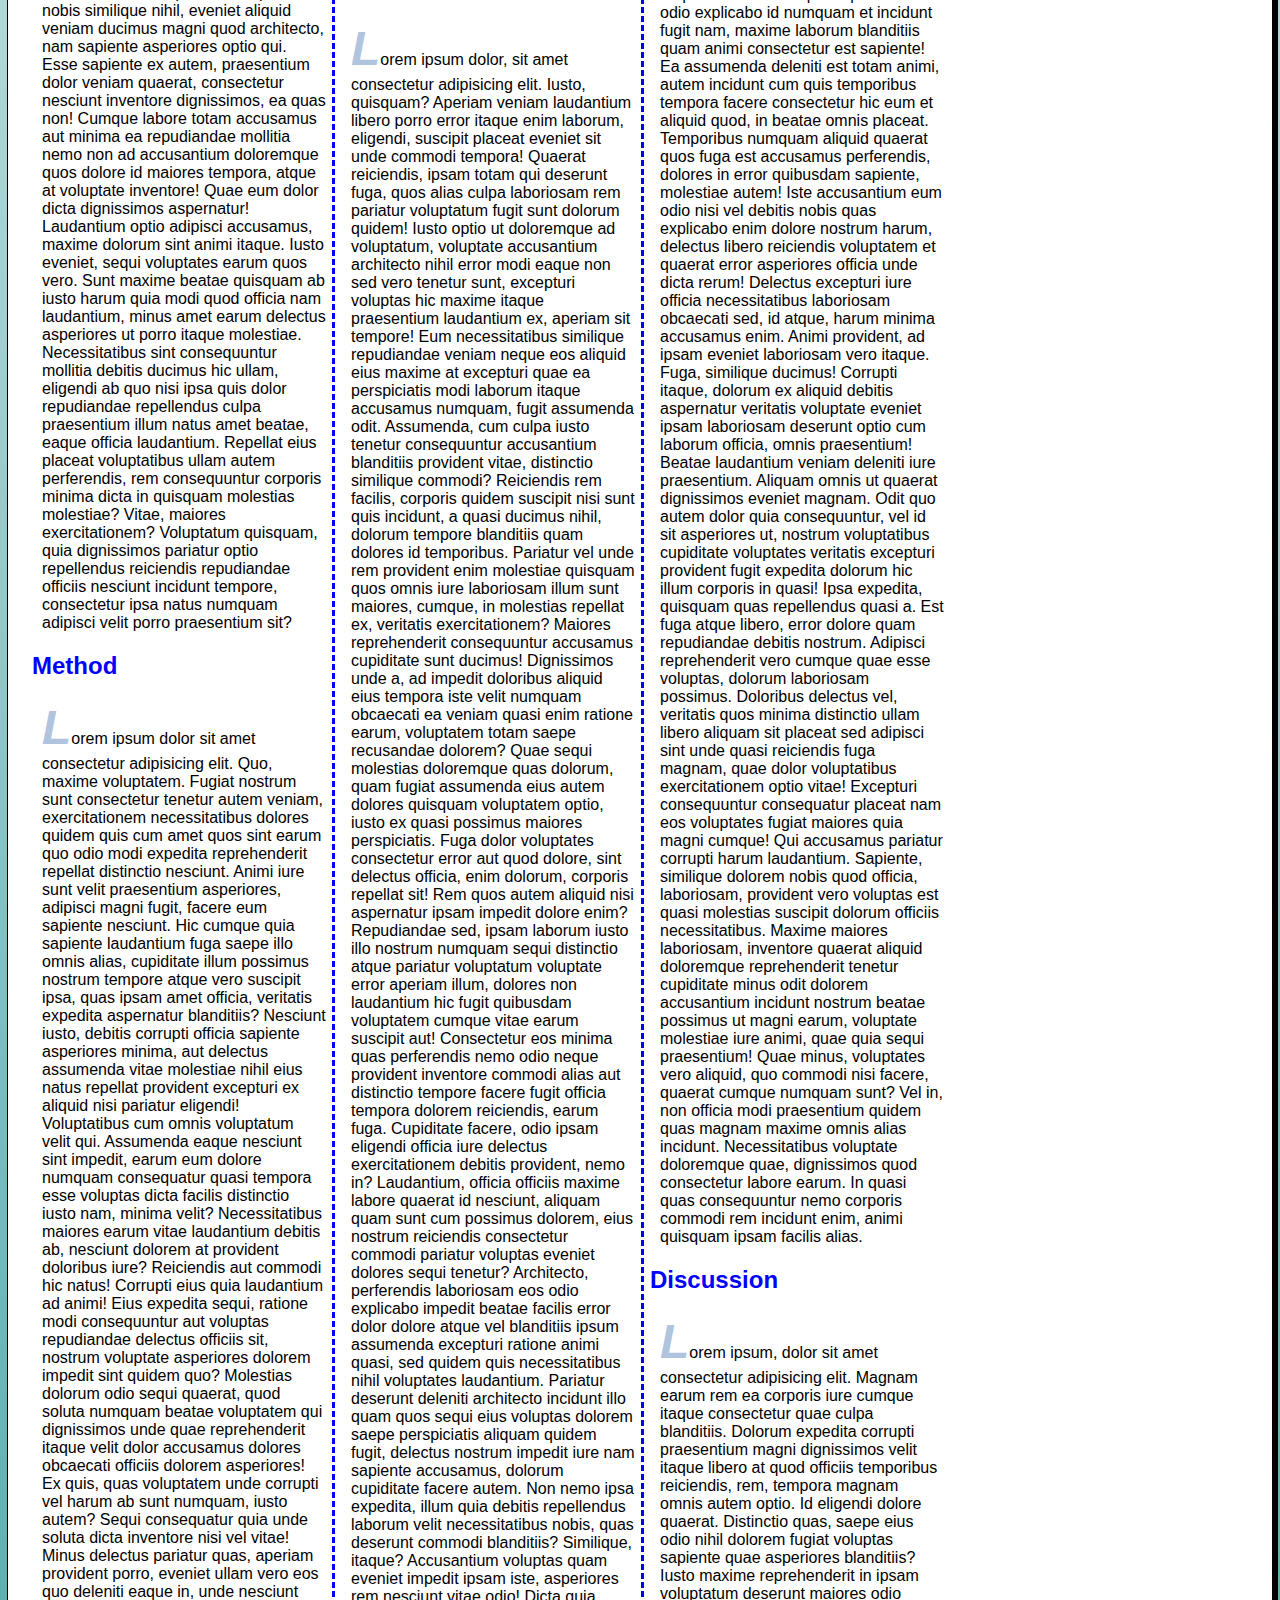
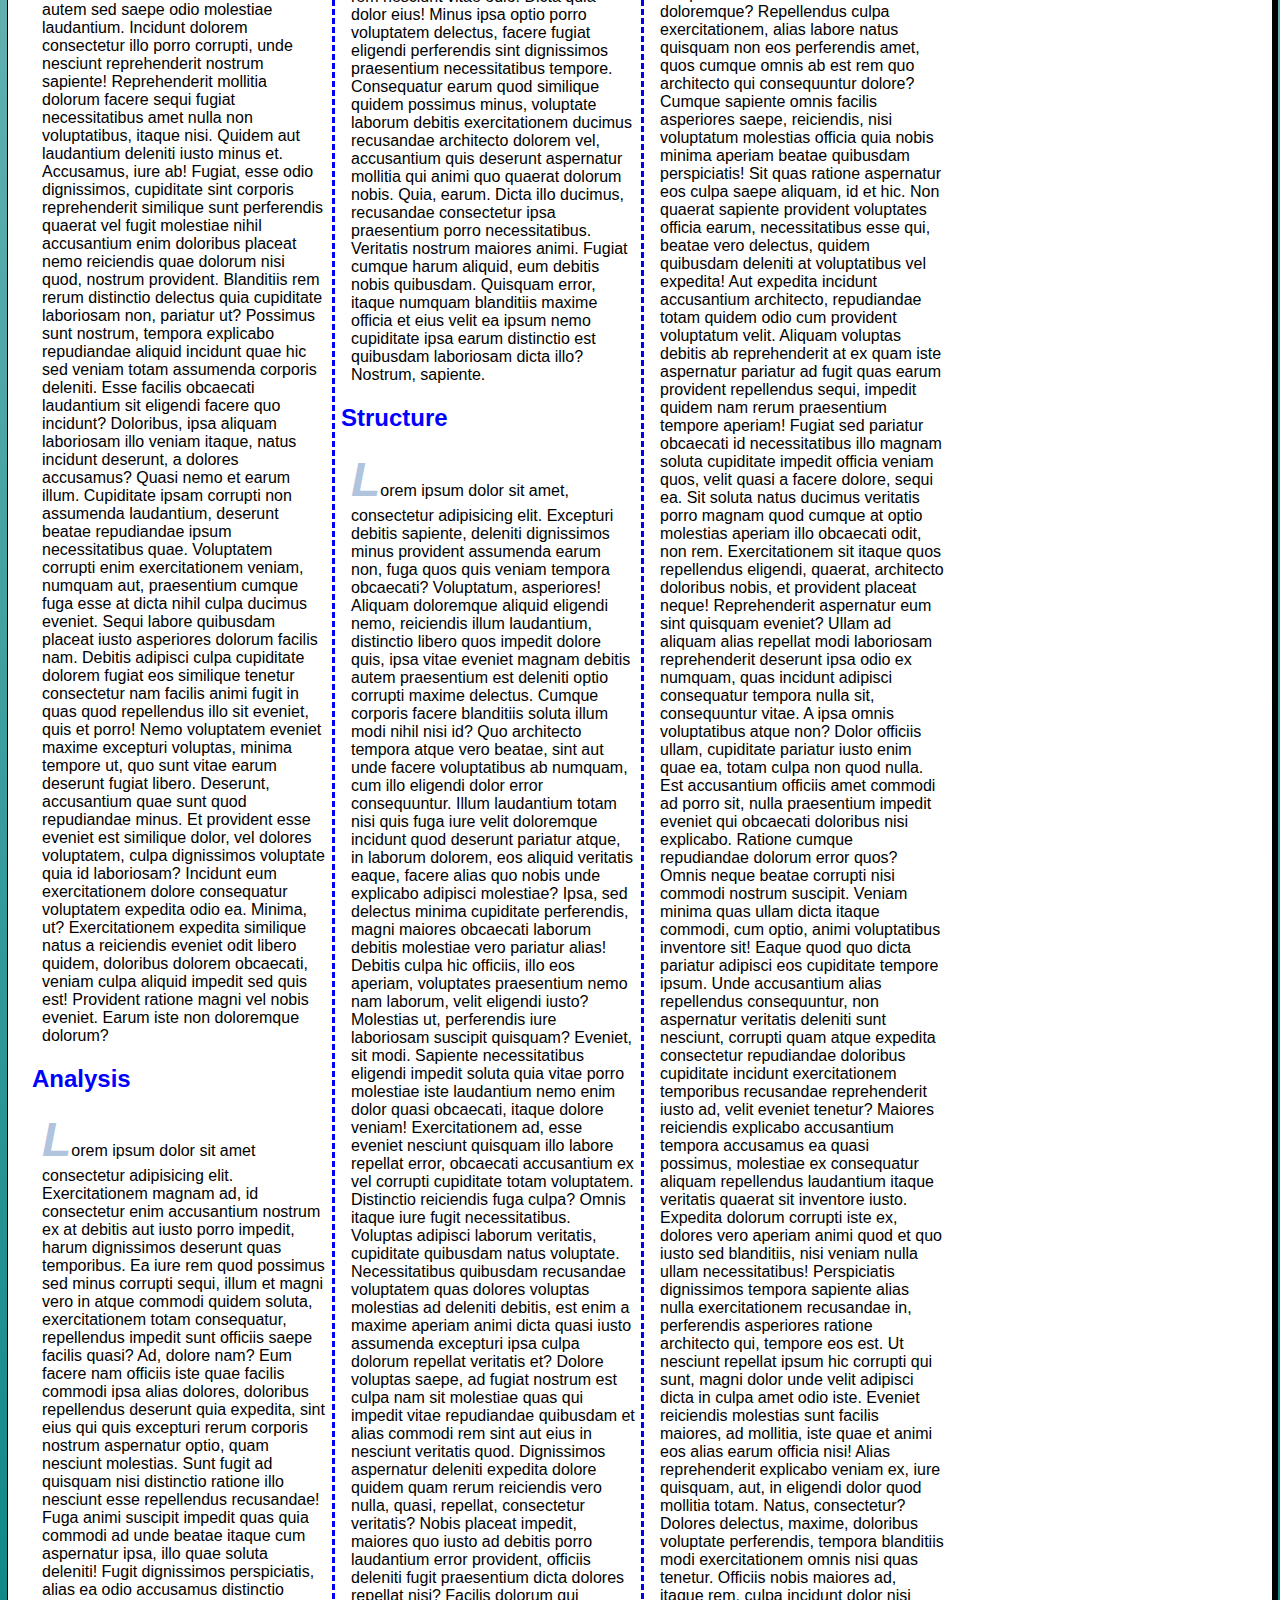
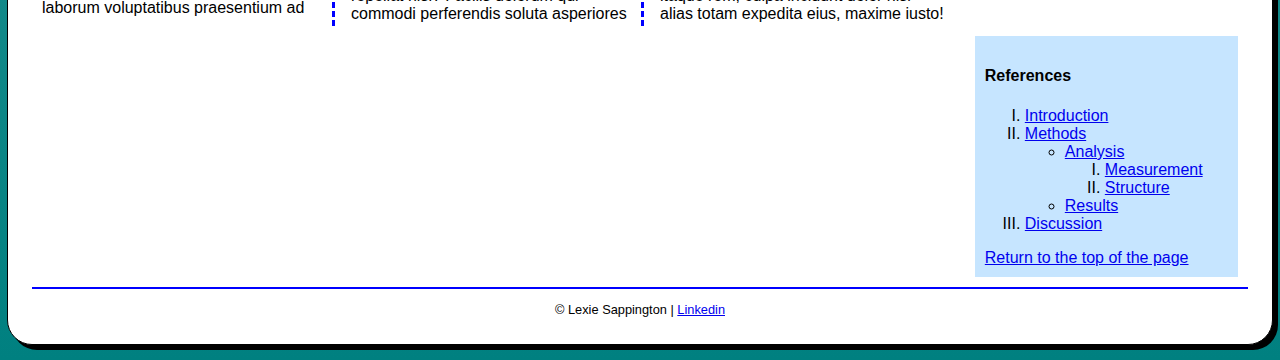
==== commit 7fe551a1: "er" ====
--- a/exam.html
+++ b/exam.html
@@ -37,11 +37,11 @@
     </article>
     <aside>
         <h4>References</h4>
-        <ol>
+        <ol type="I">
             <li><a href=#Introduction>Introduction</a></li>
             <li><a href=#Method>Methods</a>
                 <ul>
-                    <li><a href=#Analysis>Analysus</a></li>
+                    <li><a href=#Analysis>Analysis</a></li>
                         <ol type ="a">  
                             <li><a href=#Measurement>Measurement</a></li>
                             <li><a href=#Structure>Structure</a></li>
--- a/styles/exam.css
+++ b/styles/exam.css
@@ -3,20 +3,27 @@
 }
 
 #nav_menu ul { list-style-type: none; }
+
 #nav_menu ul li { float: left; }
+
 #nav_menu ul li a {
 text-align: center;
 display: block;
 width: 175px;
 padding: 1em 0;
+border-bottom: 2px solid blue;
 padding-bottom: 1em;
 
 text-decoration: none;
 background-color: blue;
 color: white;
 font-weight: bold;
-border-right: 2px solid white; }
+border-right: 2px solid white; 
+border-top: 2px solid blue;
+}
+
 #nav_menu ul li a.lastitem { border-right: none; }
+
 #nav_menu ul li a.current { color: yellow; }
 
 
@@ -26,8 +33,8 @@
     column-count: 3;
     column-gap: 15px;
     column-rule: 3px dashed blue;
-    padding-top: 10px;
-    border-top: 2px solid blue;
+
+    padding-top: 30px;
 }
 
 article h1 {
@@ -50,6 +57,10 @@
     color: lightsteelblue;
 }
 
+article h1, article h2 {
+    color: blue;
+}
+
 body {
     font-family: Arial, Helvetica, sans-serif;
     font-size: 100%;
@@ -70,17 +81,18 @@
 
 aside {
     width: 20%;
+    background-color: #c6e5ff;
     float: right;
-    background-color: #ffebc6;
-    padding-left: 10px;
-    padding-bottom: 3px;
+    padding: 10px;
+    margin: 10px;
 }
+
 aside ol {
     list-style-type: upper-roman;
 }
 
 aside ul {
-    list-style-type: square;
+    list-style-type: circle;
 }
 
 footer {
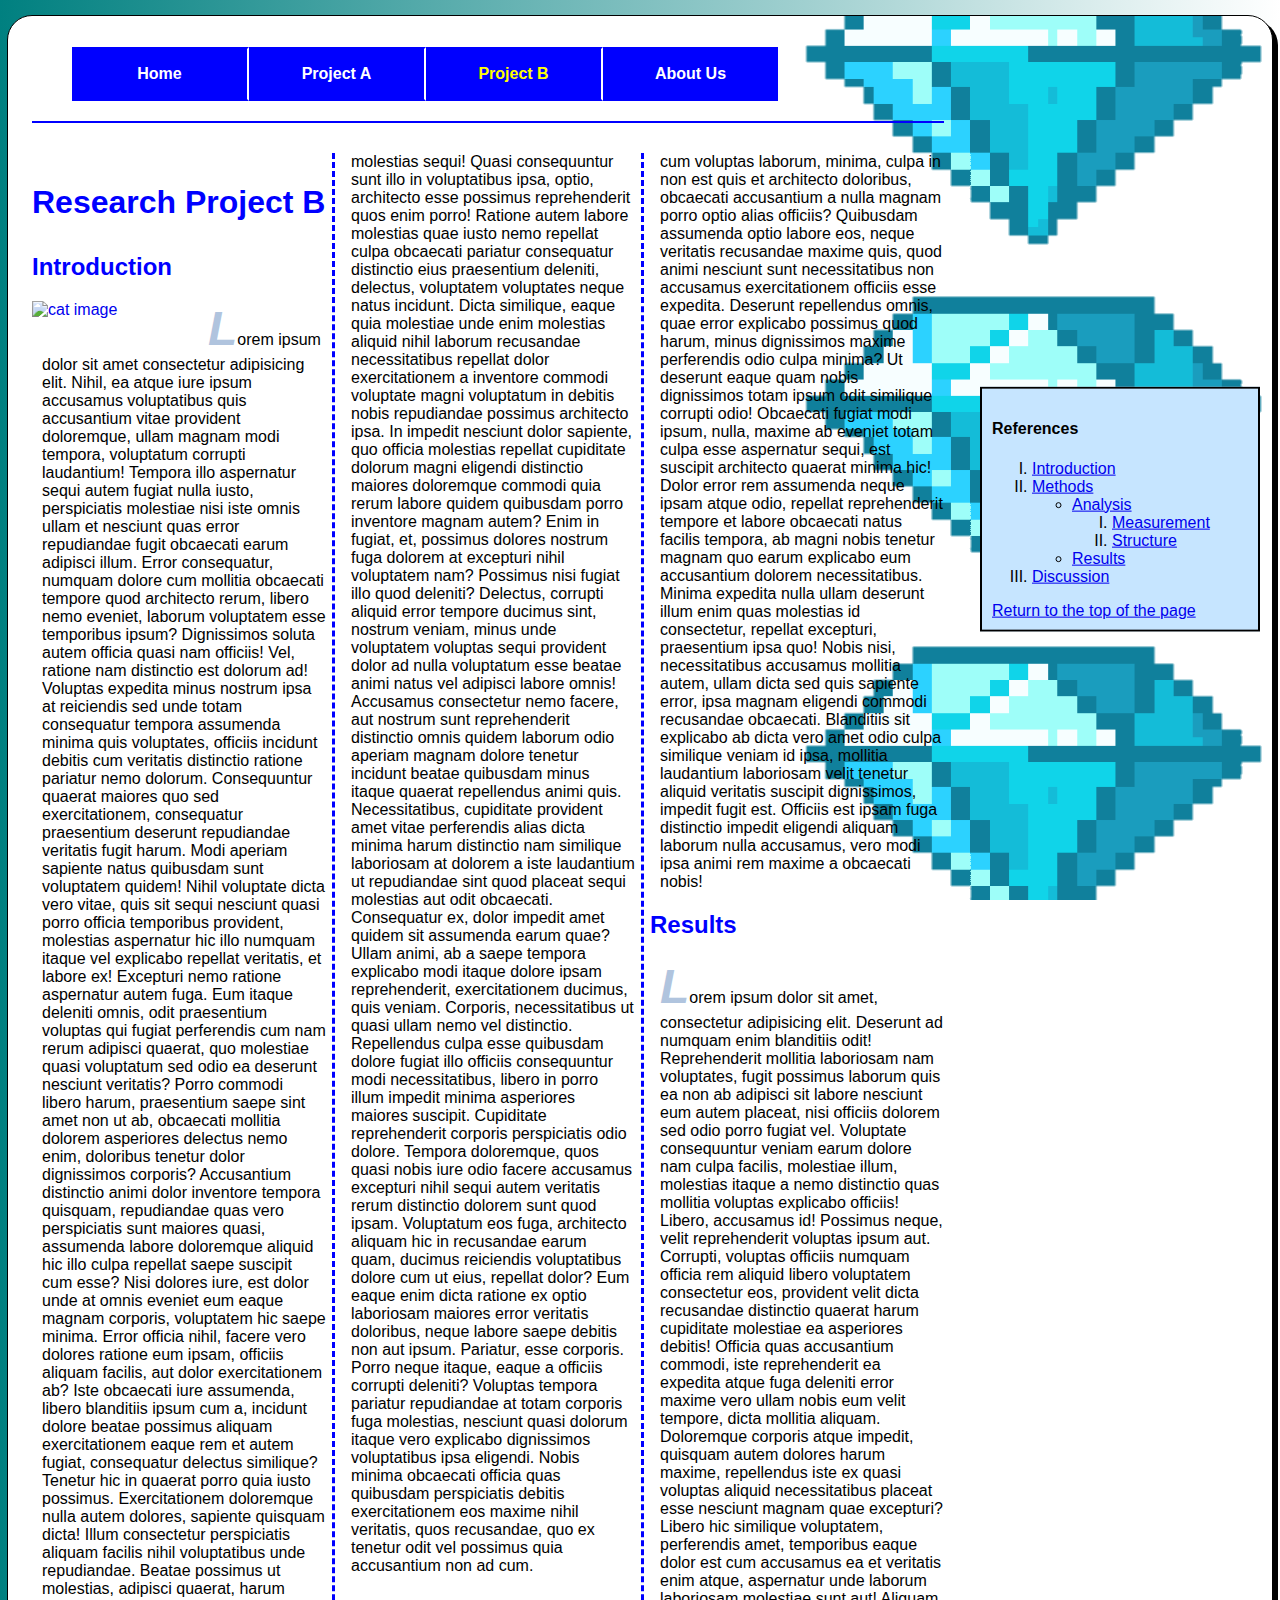
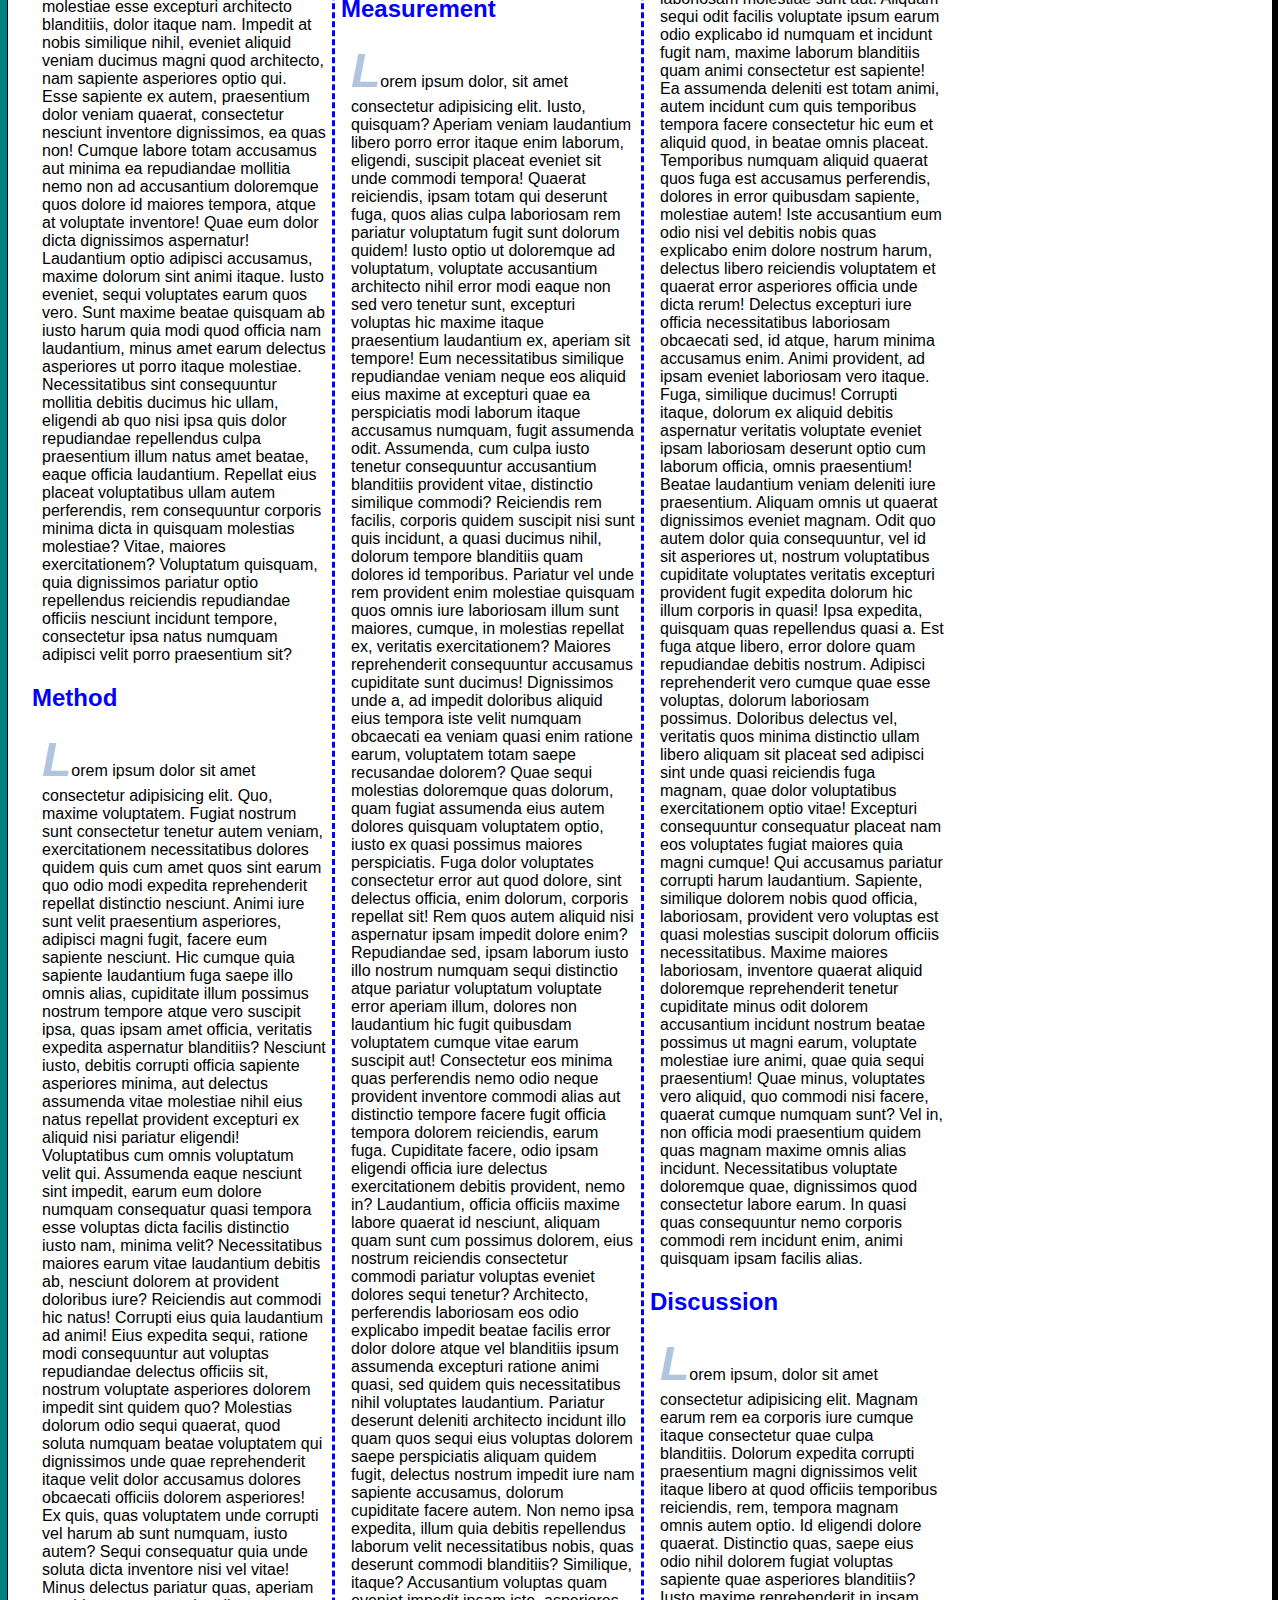
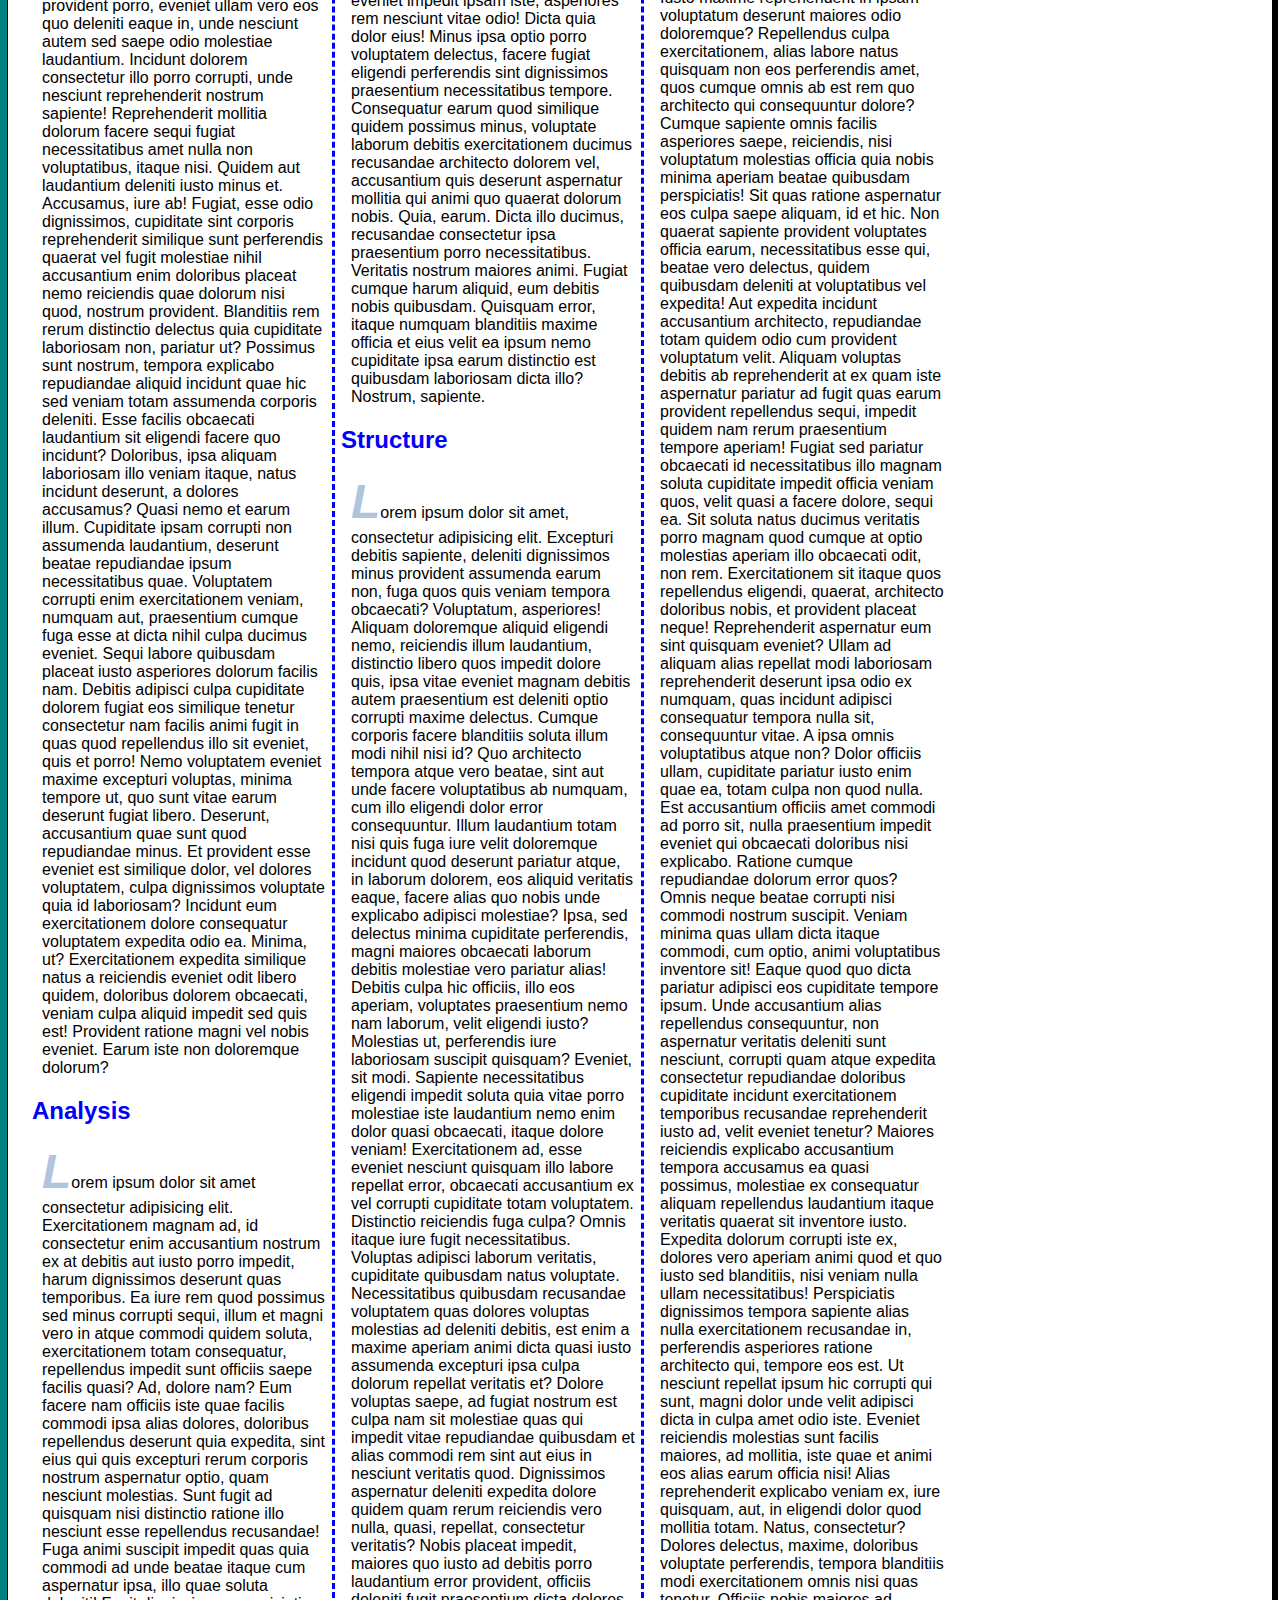
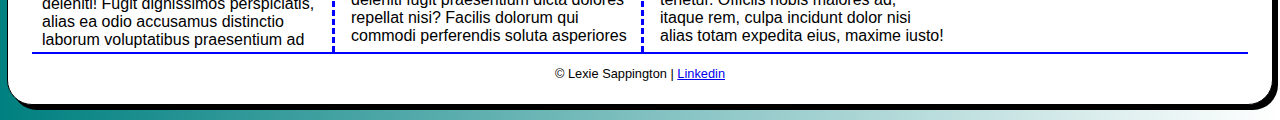
==== commit ae72d3a6: "rget" ====
--- a/exam.html
+++ b/exam.html
@@ -56,7 +56,7 @@
         <a href=#>Return to the top of the page</a>
     </aside>
     <footer>
-        <p class="copyright">&copy; Lexie Sappington | <a href="https://www.linkedin.com/in/lexie-sappington-656351306/" taget="_blank">Linkedin</a></p>
+        <p class="copyright">&copy; Lexie Sappington | <a href="https://www.linkedin.com/in/lexie-sappington-656351306/" target="_blank">Linkedin</a></p>
     </footer>
 </body>
 </html>--- a/styles/exam.css
+++ b/styles/exam.css
@@ -1,5 +1,5 @@
 html {
-    background-image: linear-gradient(to bottom, white 0%, teal 100%);
+    background-image: linear-gradient(to left, white 0%, teal 100%);
 }
 
 #nav_menu ul { list-style-type: none; }
@@ -20,6 +20,7 @@
 font-weight: bold;
 border-right: 2px solid white; 
 border-top: 2px solid blue;
+margin-bottom: 20px;
 }
 
 #nav_menu ul li a.lastitem { border-right: none; }
@@ -33,12 +34,13 @@
     column-count: 3;
     column-gap: 15px;
     column-rule: 3px dashed blue;
-
+    border-top: 2px solid blue;
     padding-top: 30px;
 }
 
 article h1 {
     padding-top: 10px;
+    padding-bottom: 10px;
 }
 
 article img {
@@ -76,15 +78,20 @@
     background-repeat: repeat-y;
     background-position: right;
     background-attachment: fixed;
+    padding-bottom: 10px;
     
 }
 
 aside {
     width: 20%;
     background-color: #c6e5ff;
-    float: right;
+    top: 50%;
+    right: 10px;
+    transform: translateY(-30%);
     padding: 10px;
     margin: 10px;
+    position: fixed;
+    border: 2px solid black;
 }
 
 aside ol {
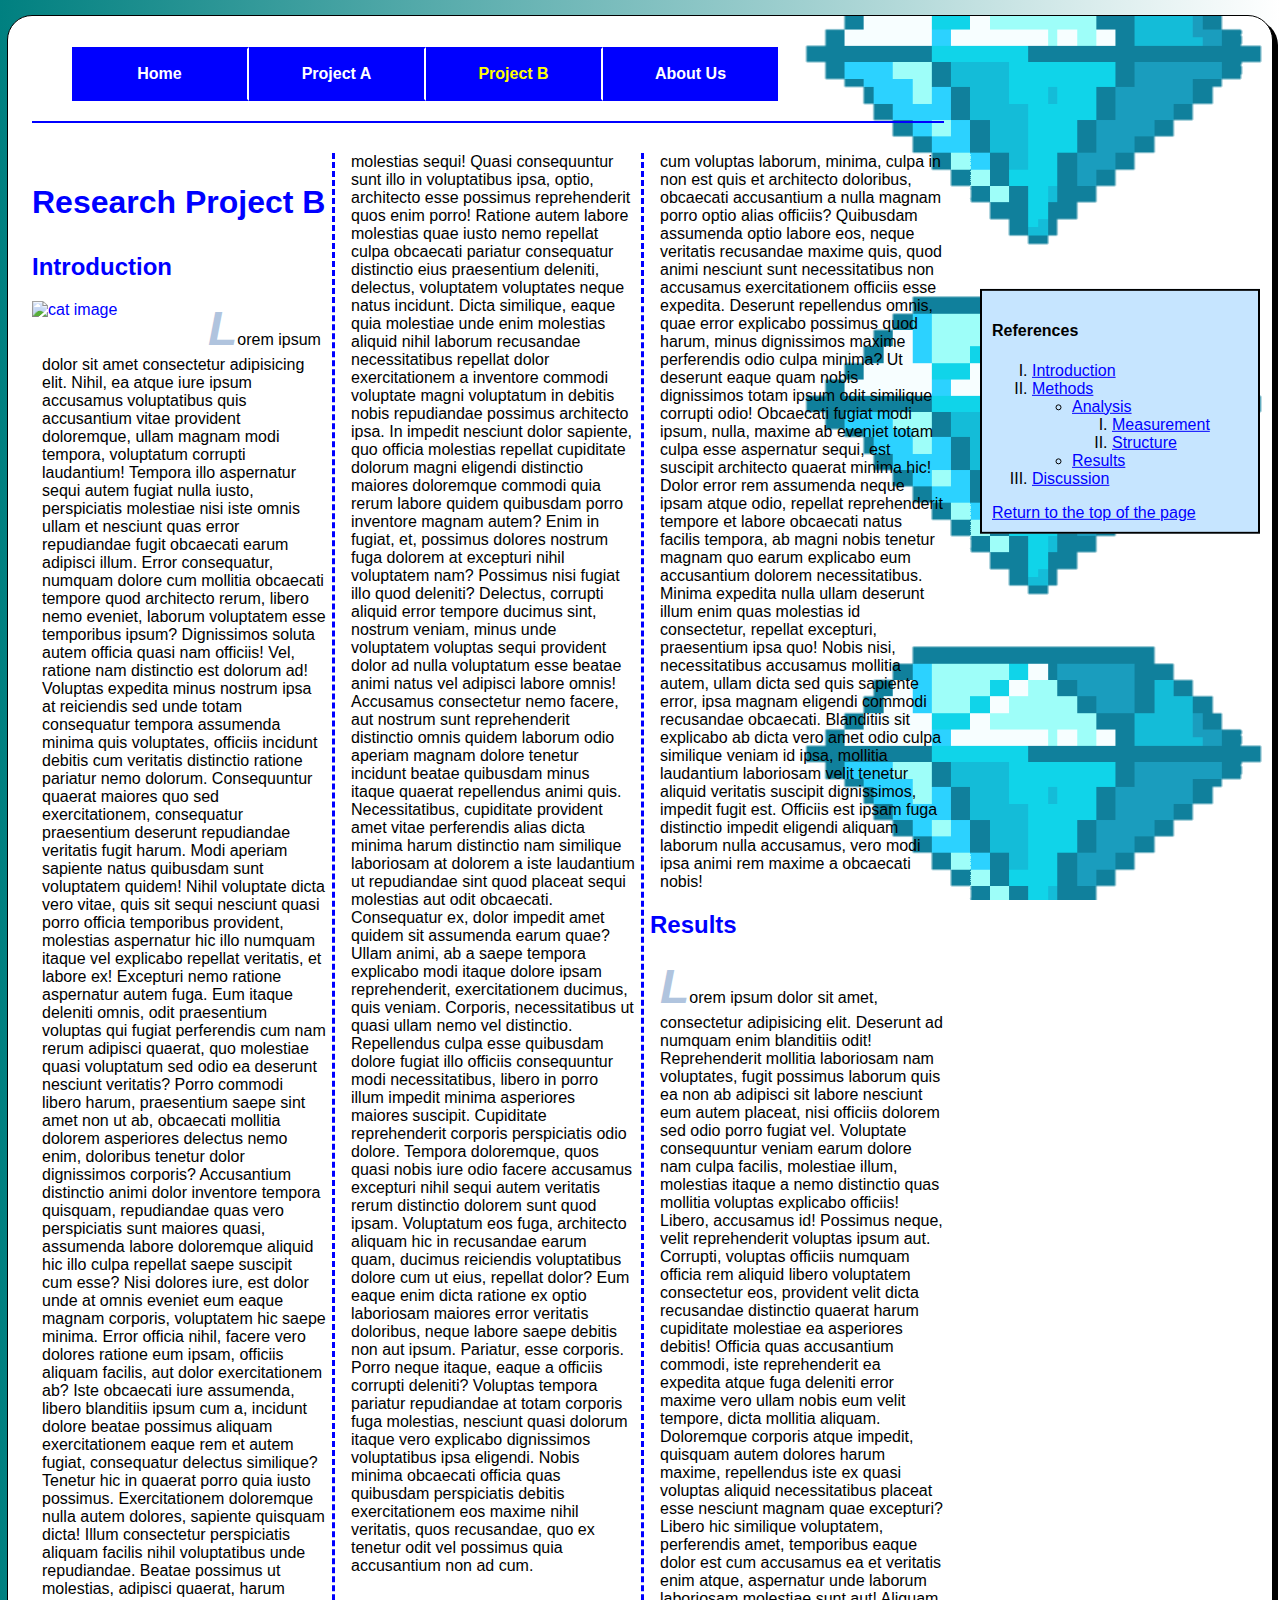
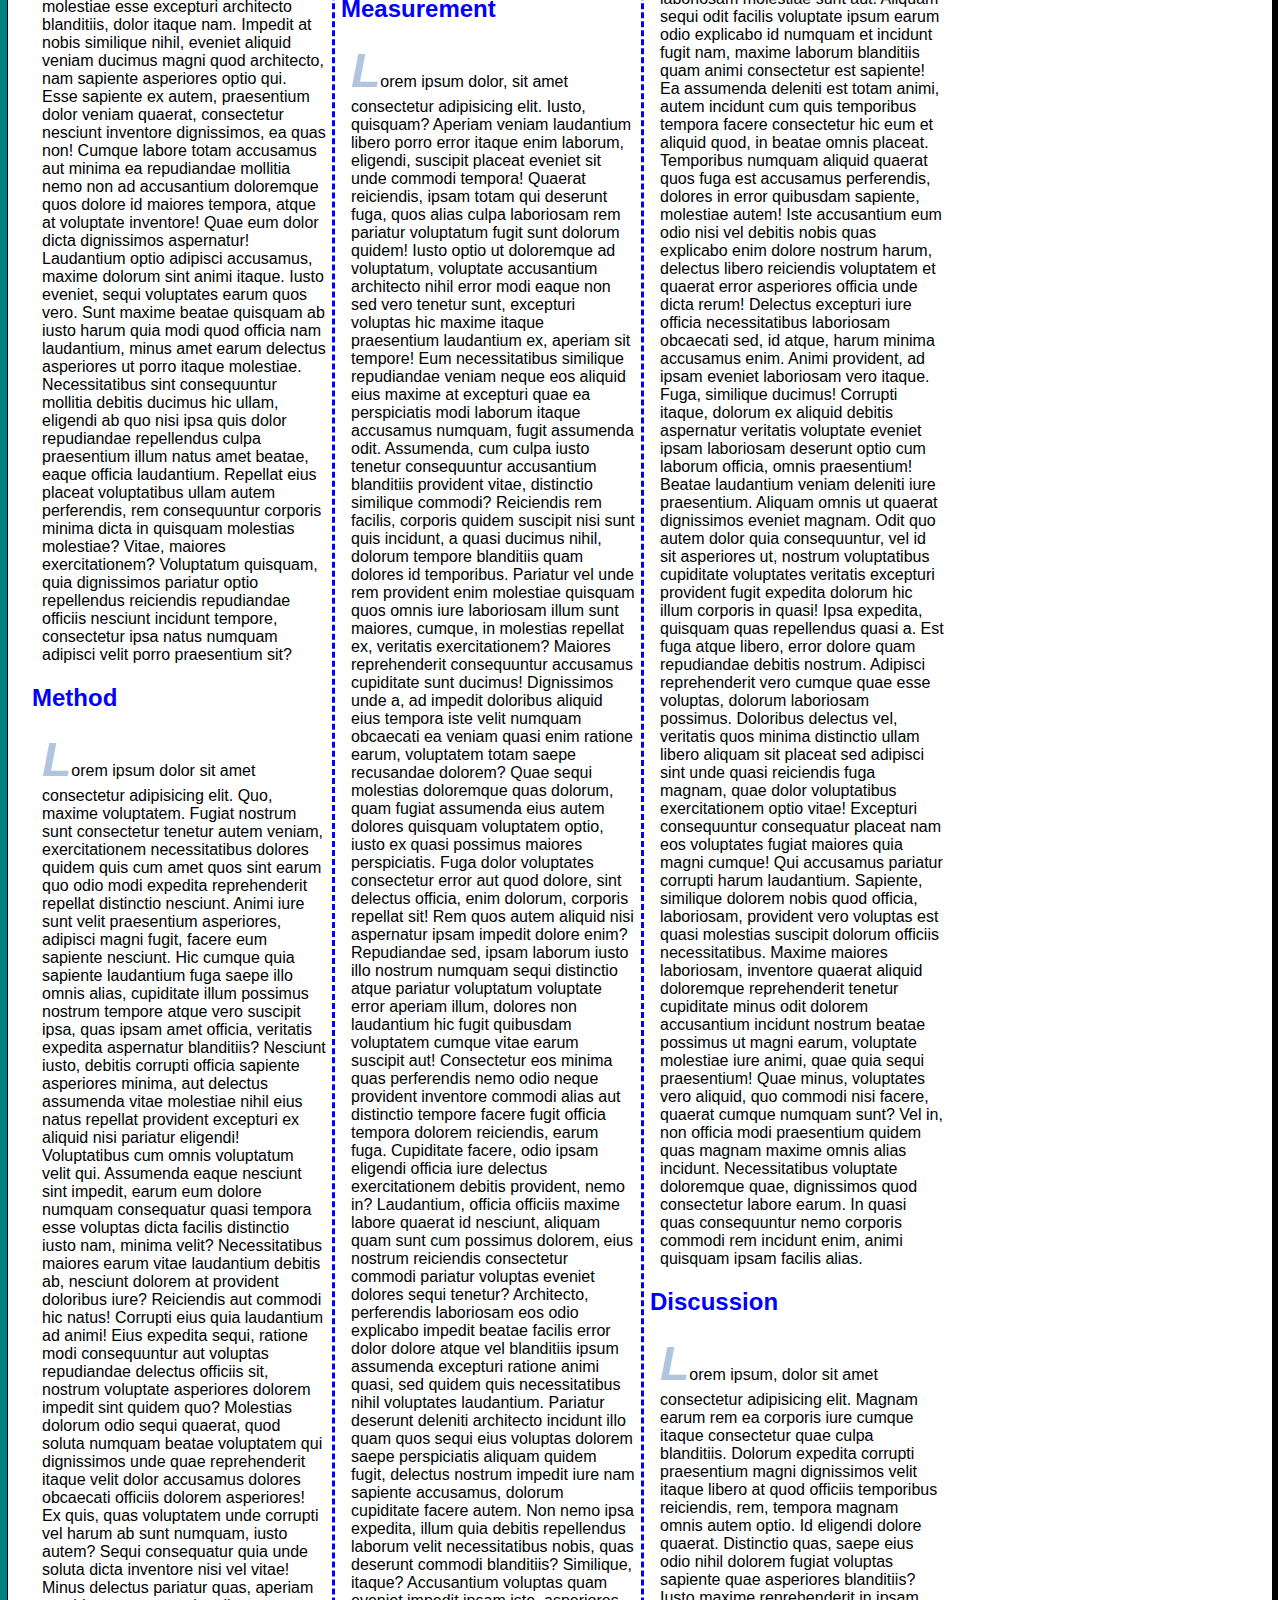
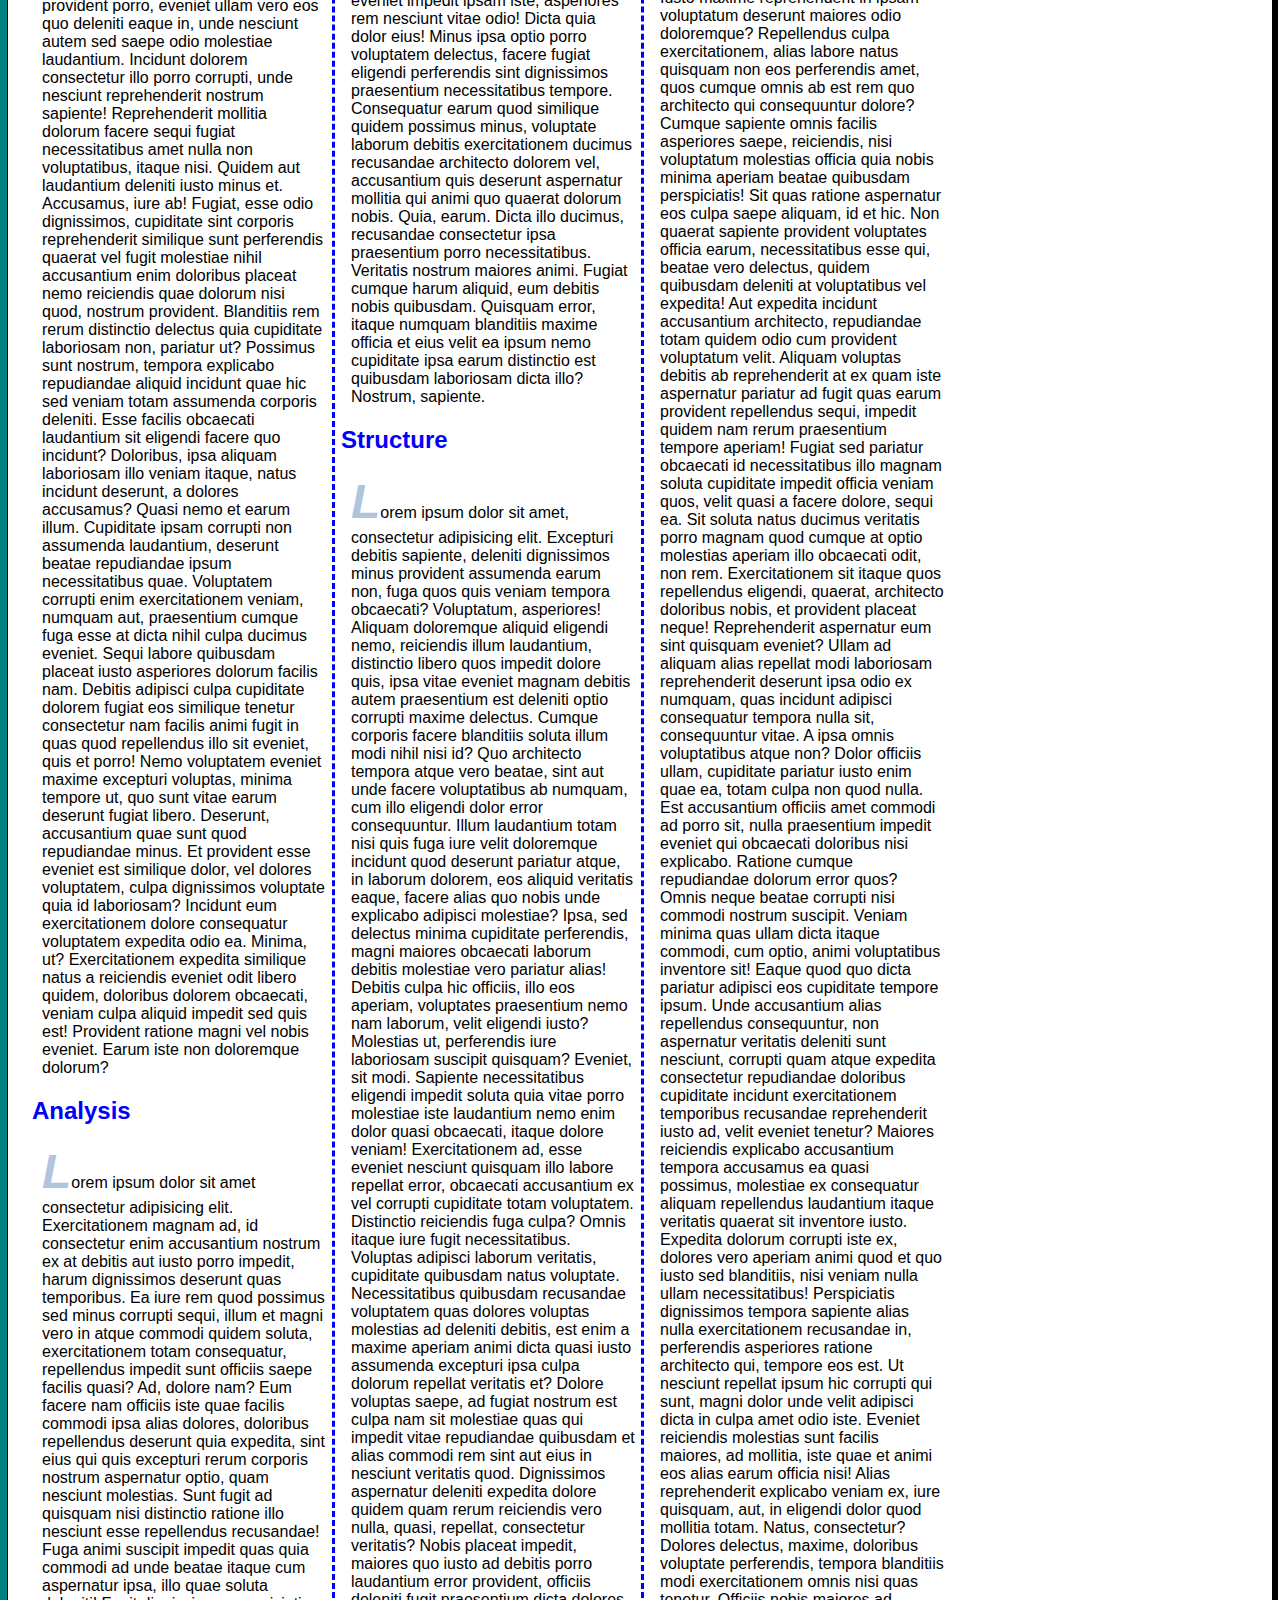
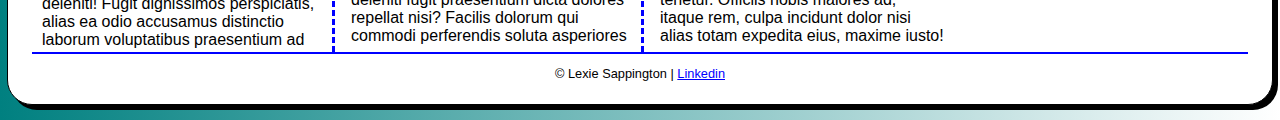
==== commit c59a4b7b: "fse" ====
--- a/exam.html
+++ b/exam.html
@@ -42,7 +42,7 @@
             <li><a href=#Method>Methods</a>
                 <ul>
                     <li><a href=#Analysis>Analysis</a></li>
-                        <ol type ="a">  
+                        <ol> 
                             <li><a href=#Measurement>Measurement</a></li>
                             <li><a href=#Structure>Structure</a></li>
                         </ol>
--- a/styles/exam.css
+++ b/styles/exam.css
@@ -87,7 +87,7 @@
     background-color: #c6e5ff;
     top: 50%;
     right: 10px;
-    transform: translateY(-30%);
+    transform: translateY(-70%);
     padding: 10px;
     margin: 10px;
     position: fixed;
@@ -110,4 +110,12 @@
 footer p.copyright {
     text-align: center;
     font-size: 80%;
+}
+
+a { 
+    color: blue;
+}
+
+a:visited {
+    color: rgb(49, 0, 128)
 }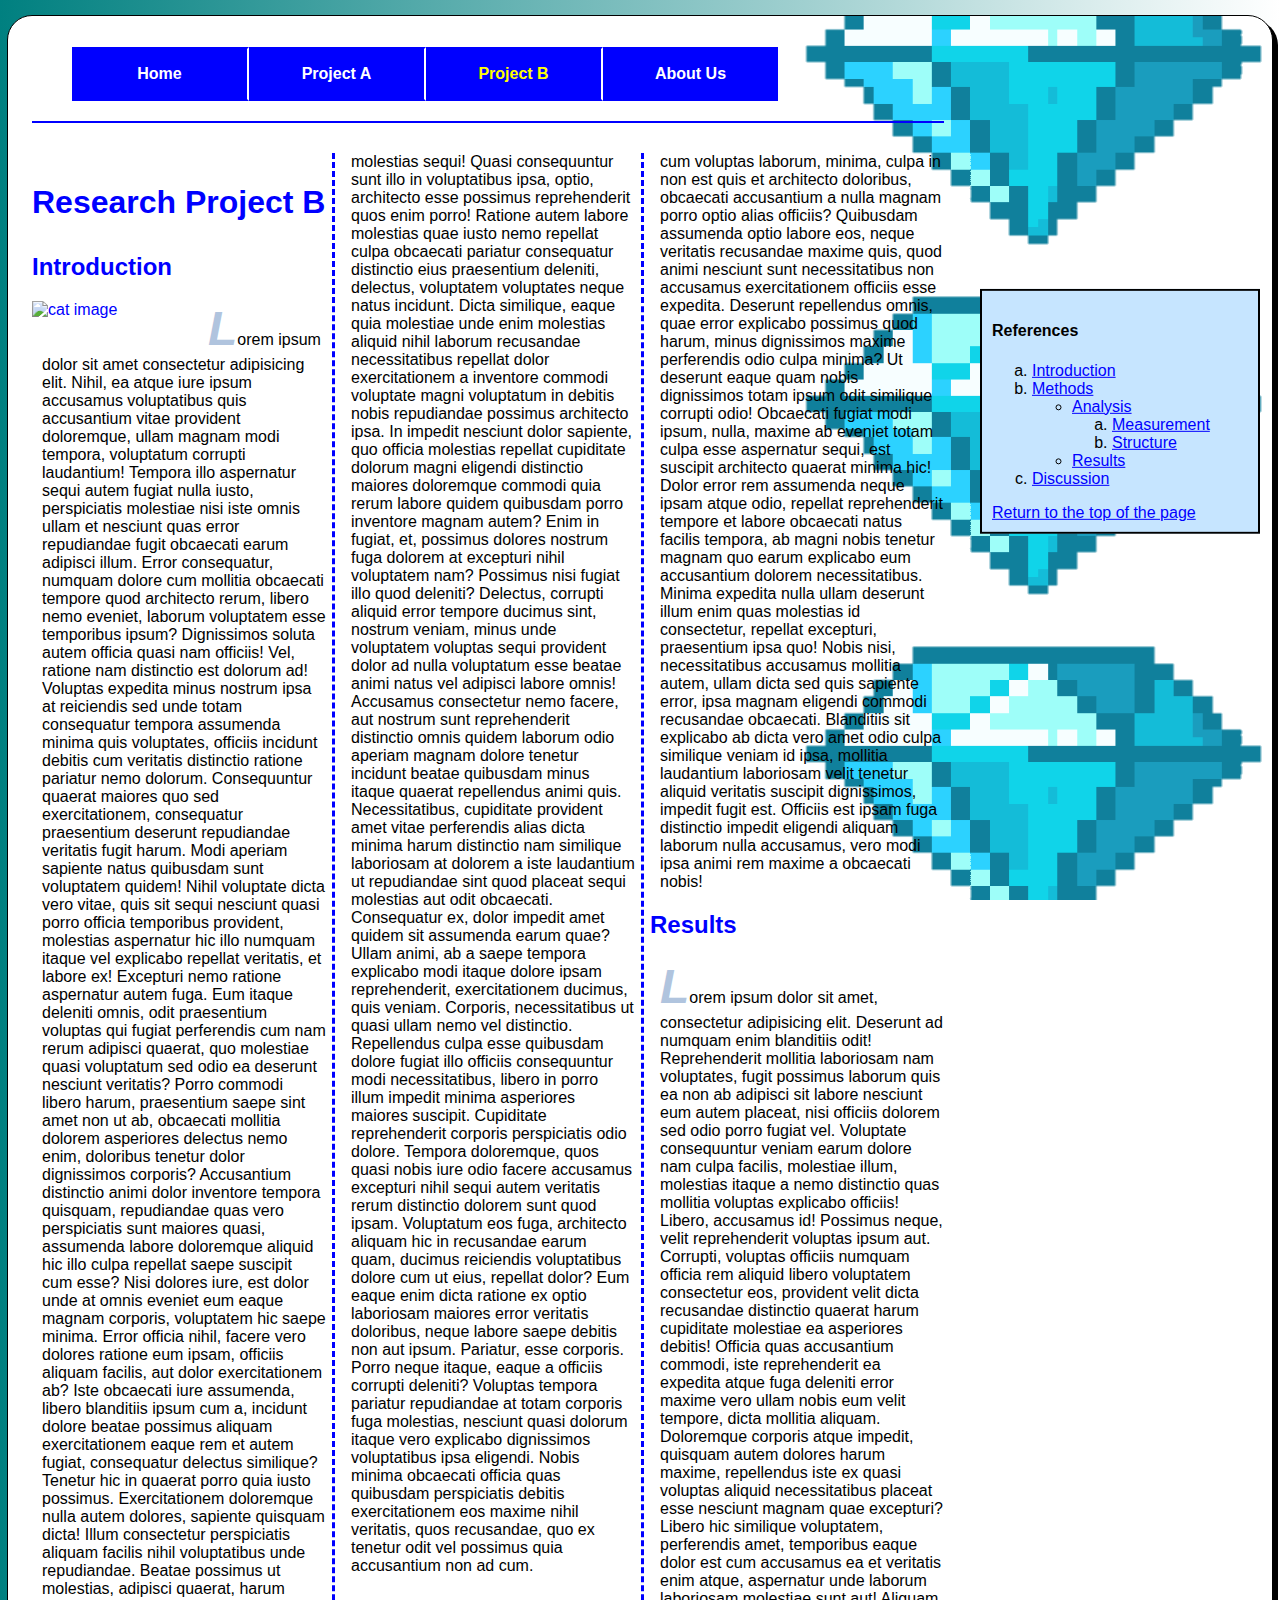
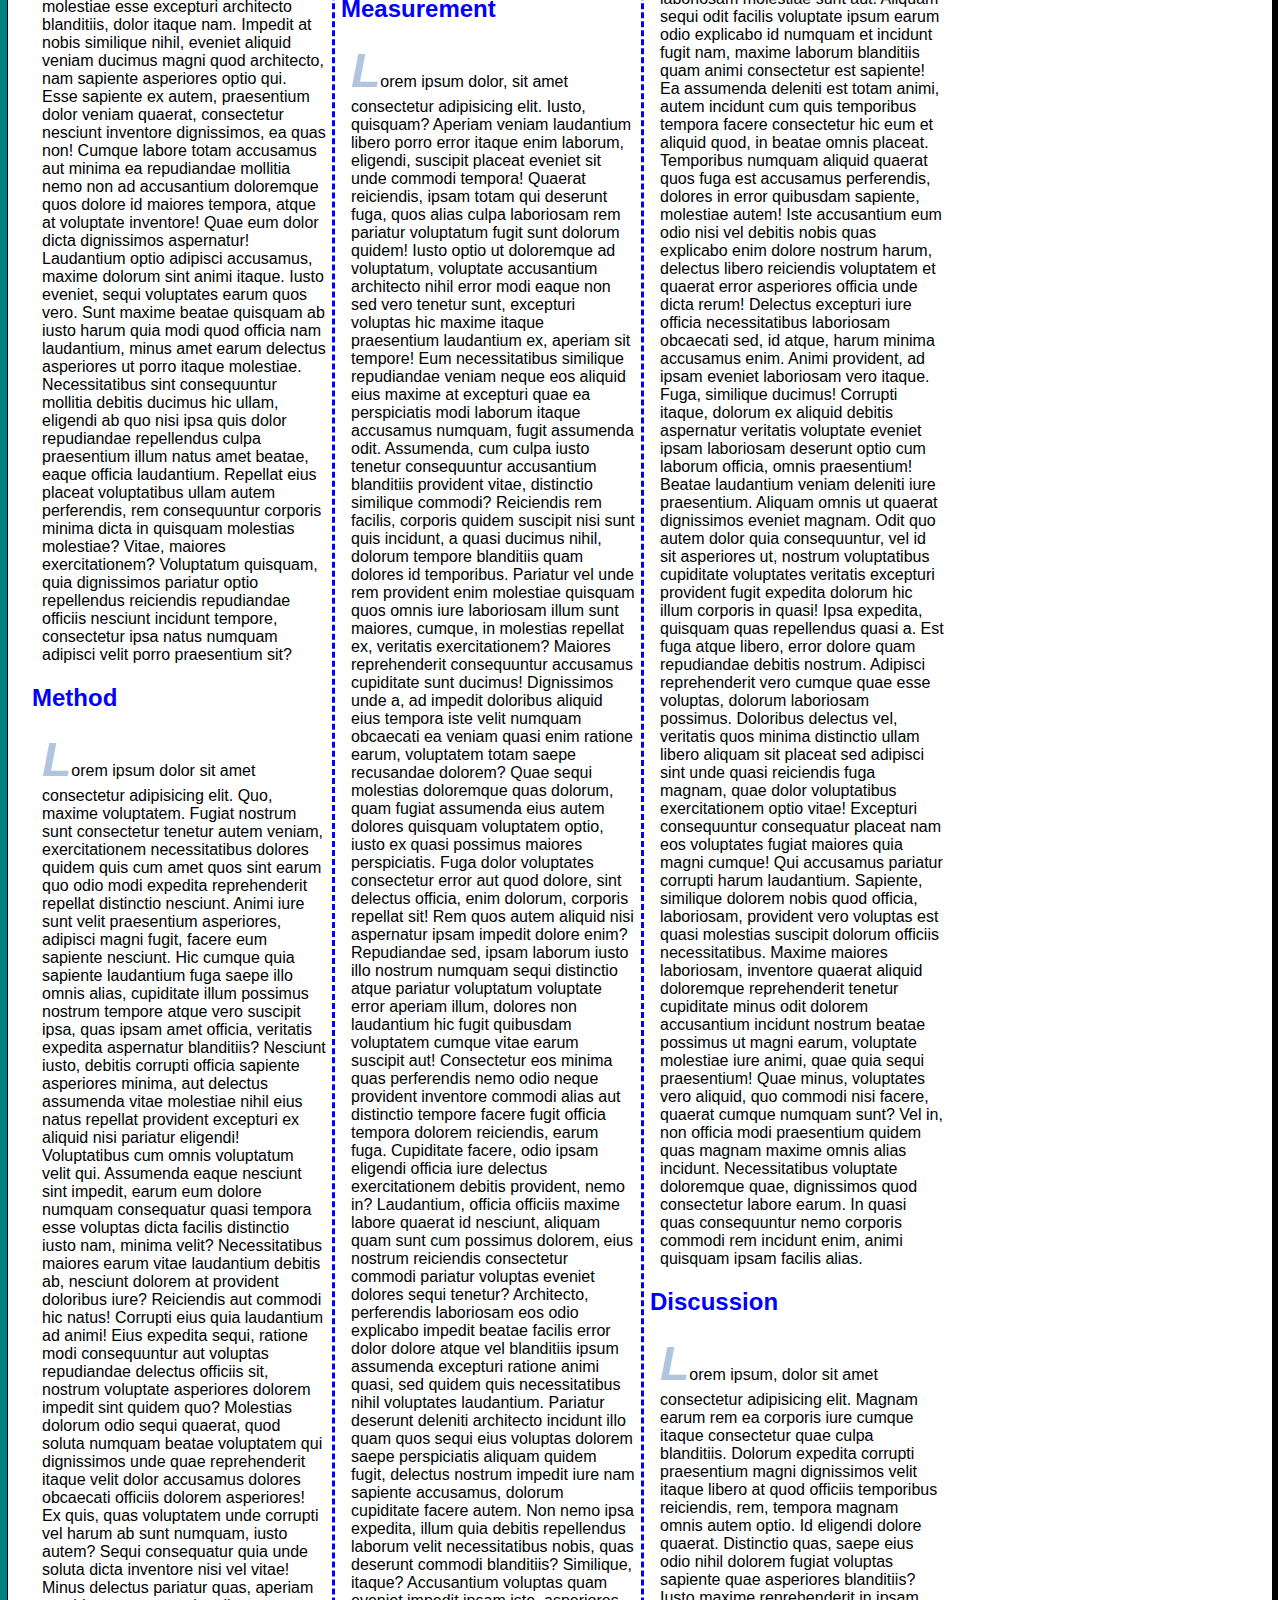
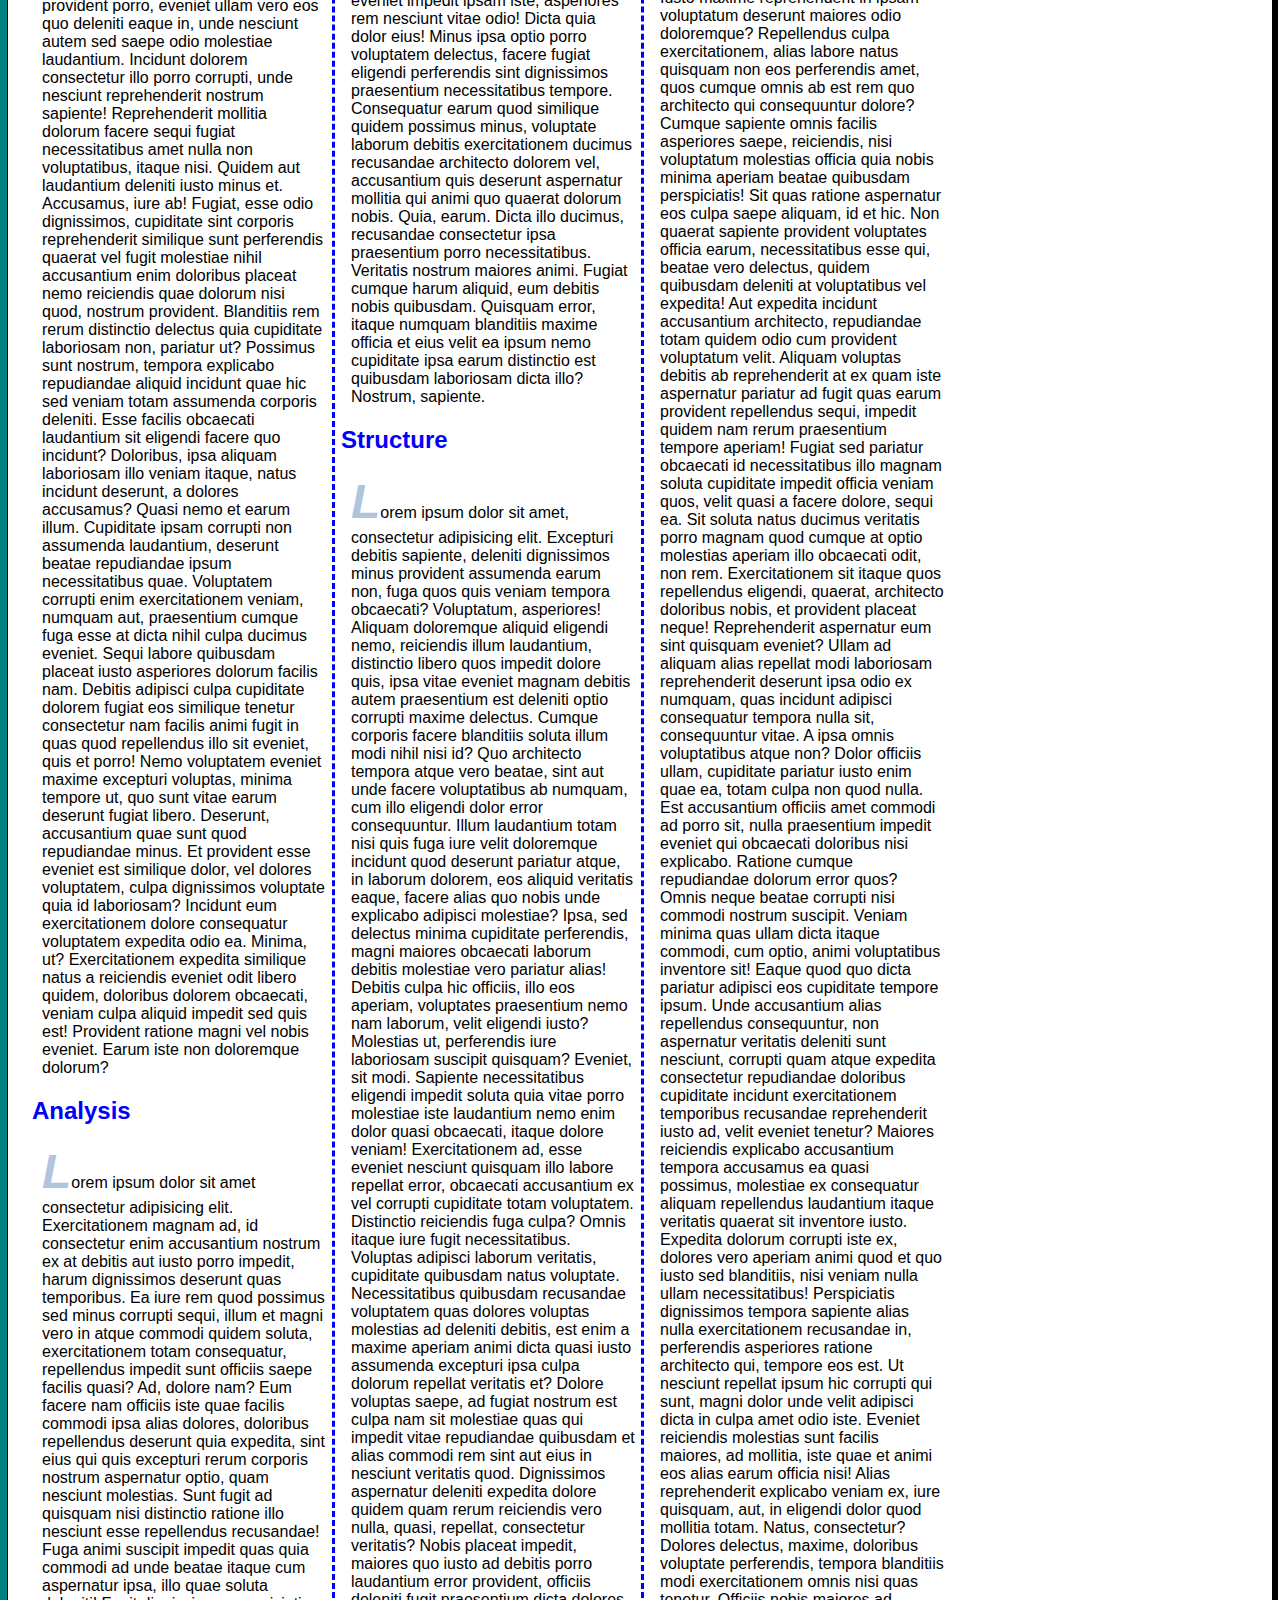
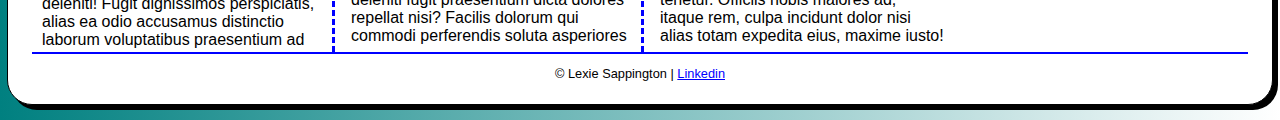
==== commit 104990de: "sease" ====
--- a/exam.html
+++ b/exam.html
@@ -37,7 +37,7 @@
     </article>
     <aside>
         <h4>References</h4>
-        <ol type="I">
+        <ol>
             <li><a href=#Introduction>Introduction</a></li>
             <li><a href=#Method>Methods</a>
                 <ul>
--- a/styles/exam.css
+++ b/styles/exam.css
@@ -102,6 +102,10 @@
     list-style-type: circle;
 }
 
+aside ol {
+    list-style-type: lower-alpha;
+}
+
 footer {
     clear: both;
     border-top: 2px solid blue;
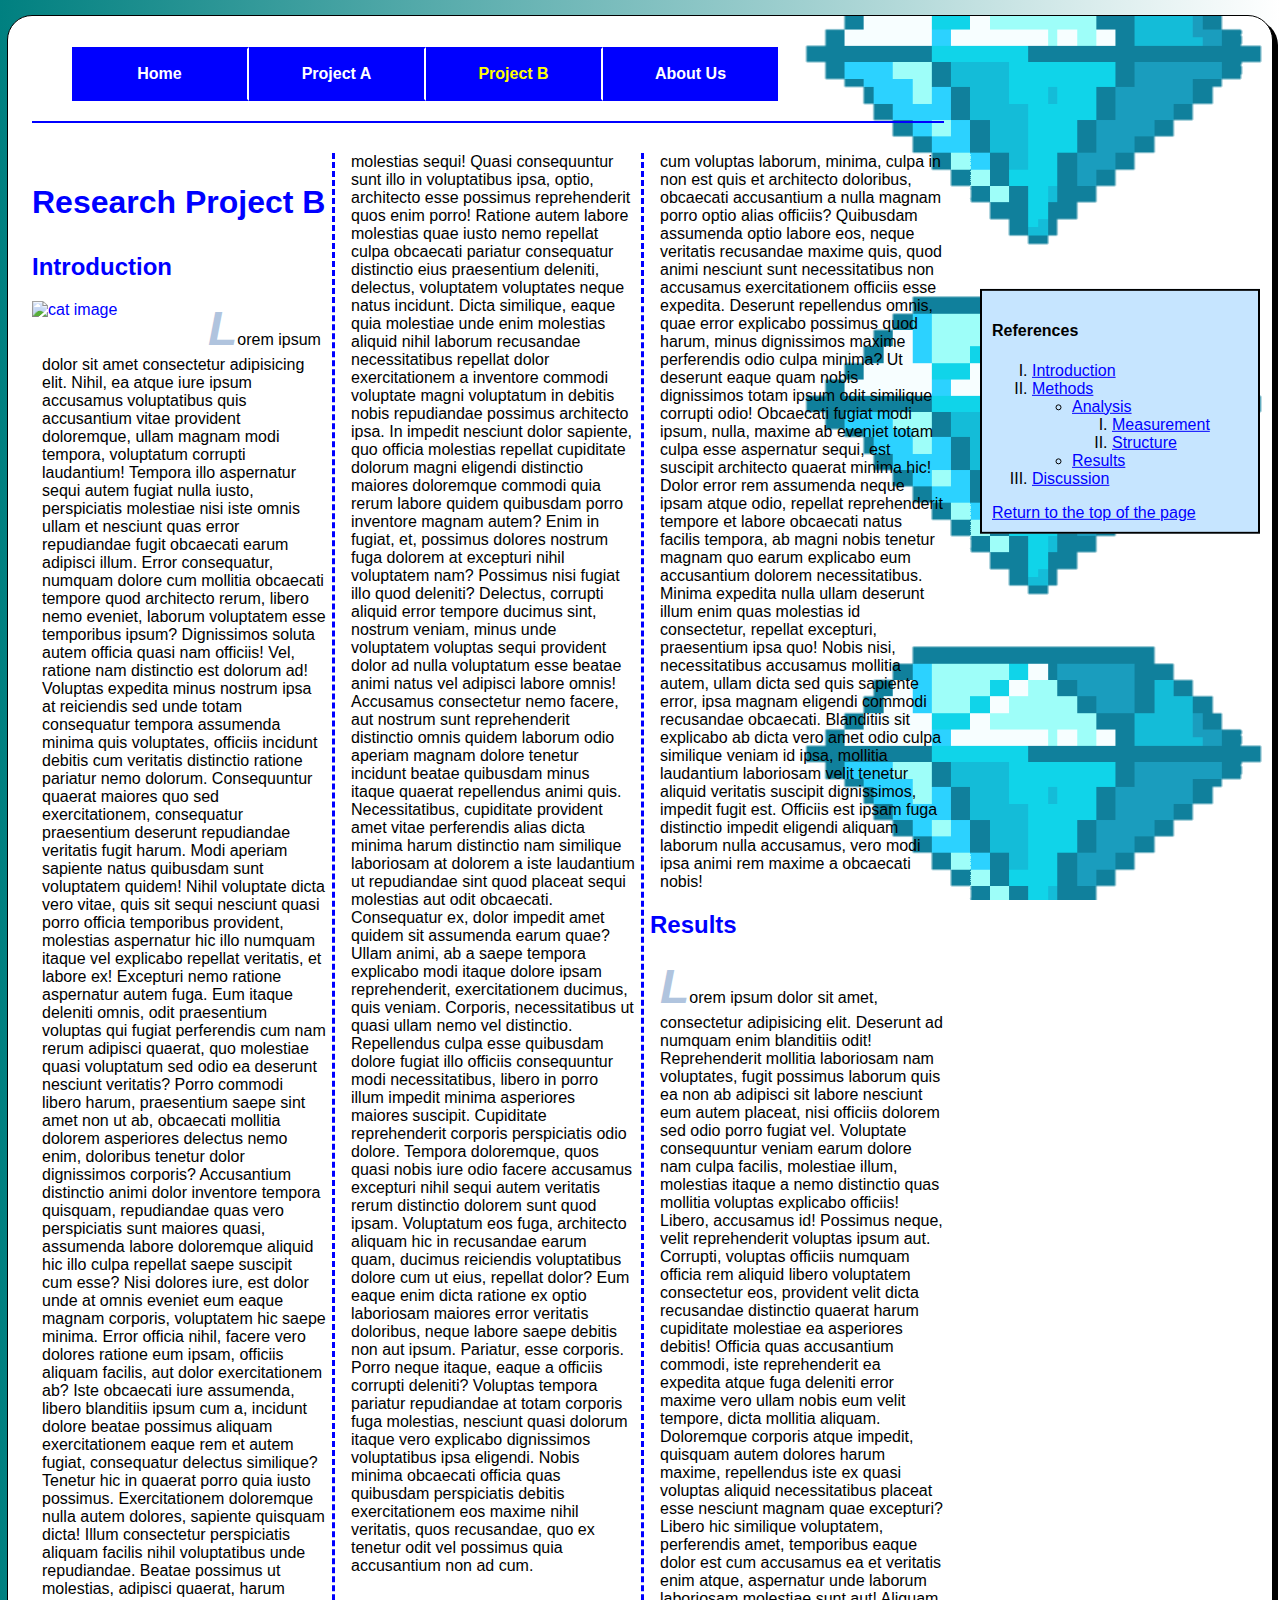
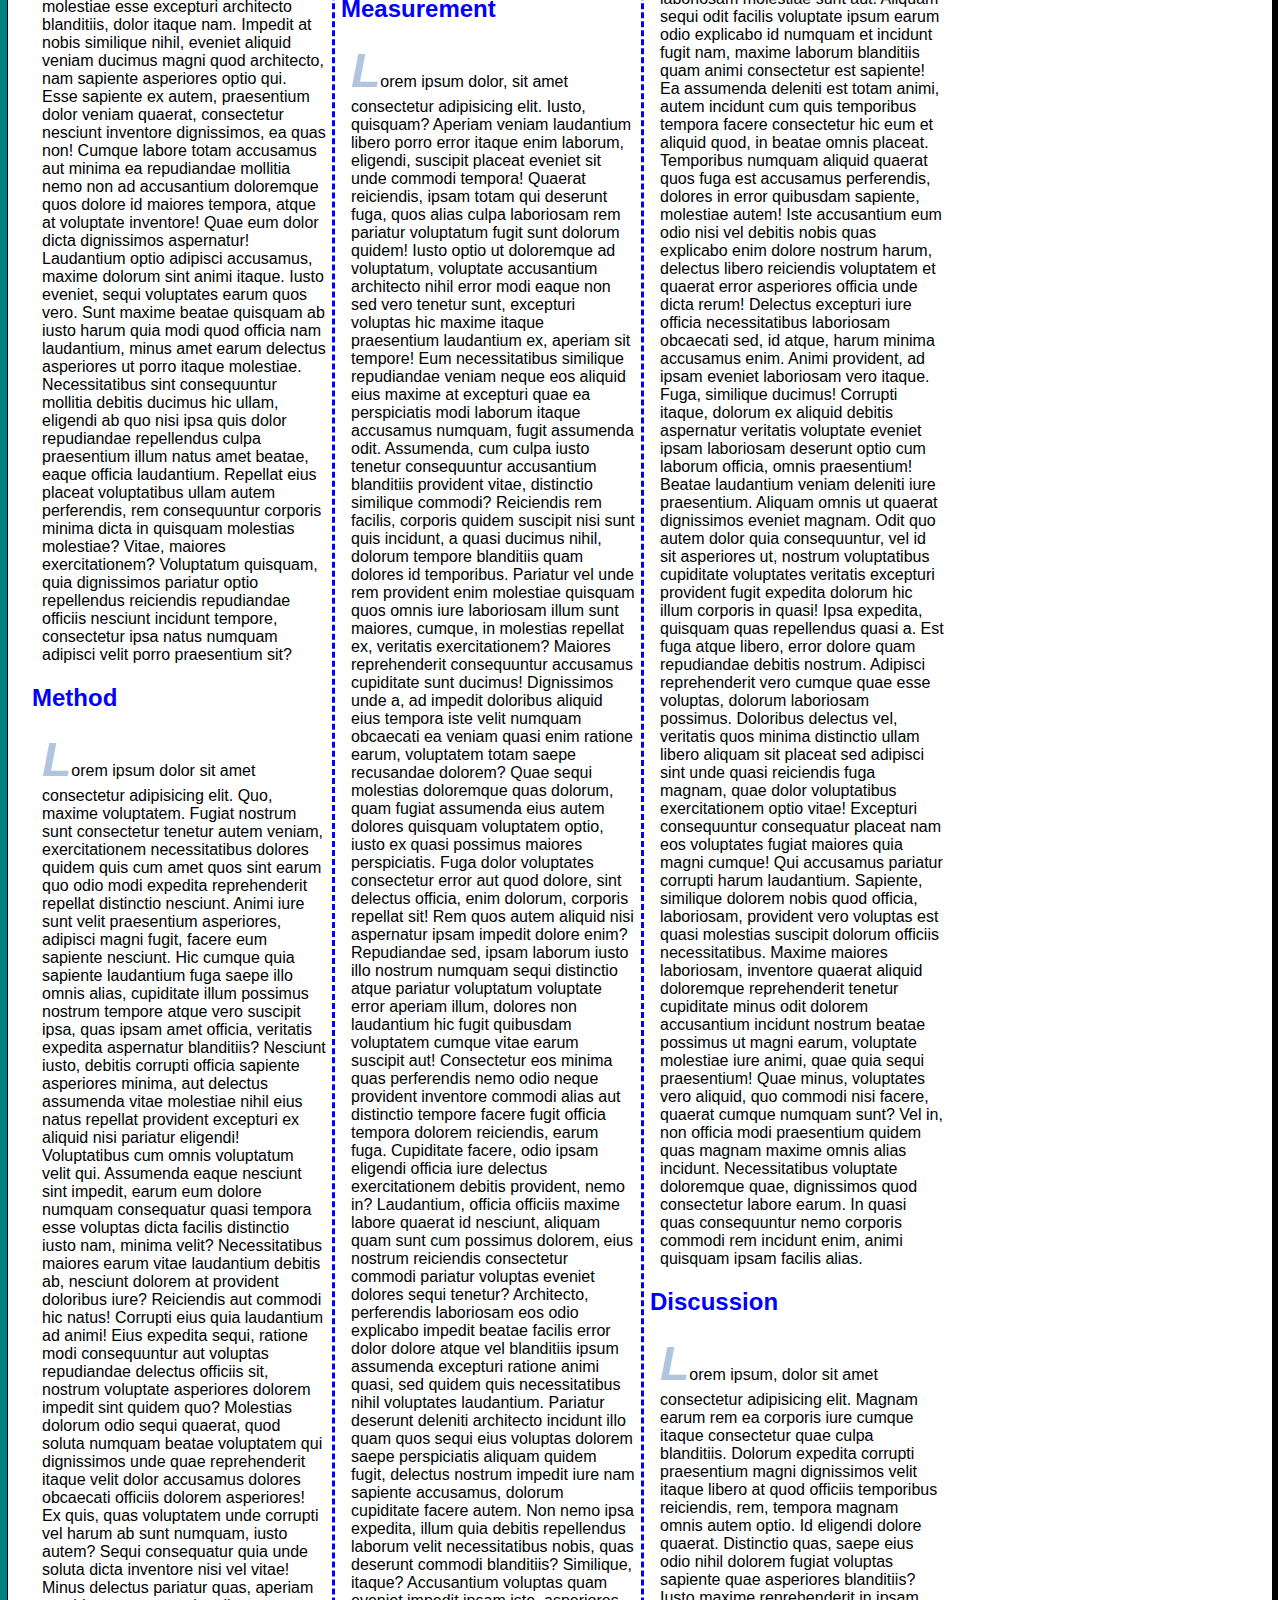
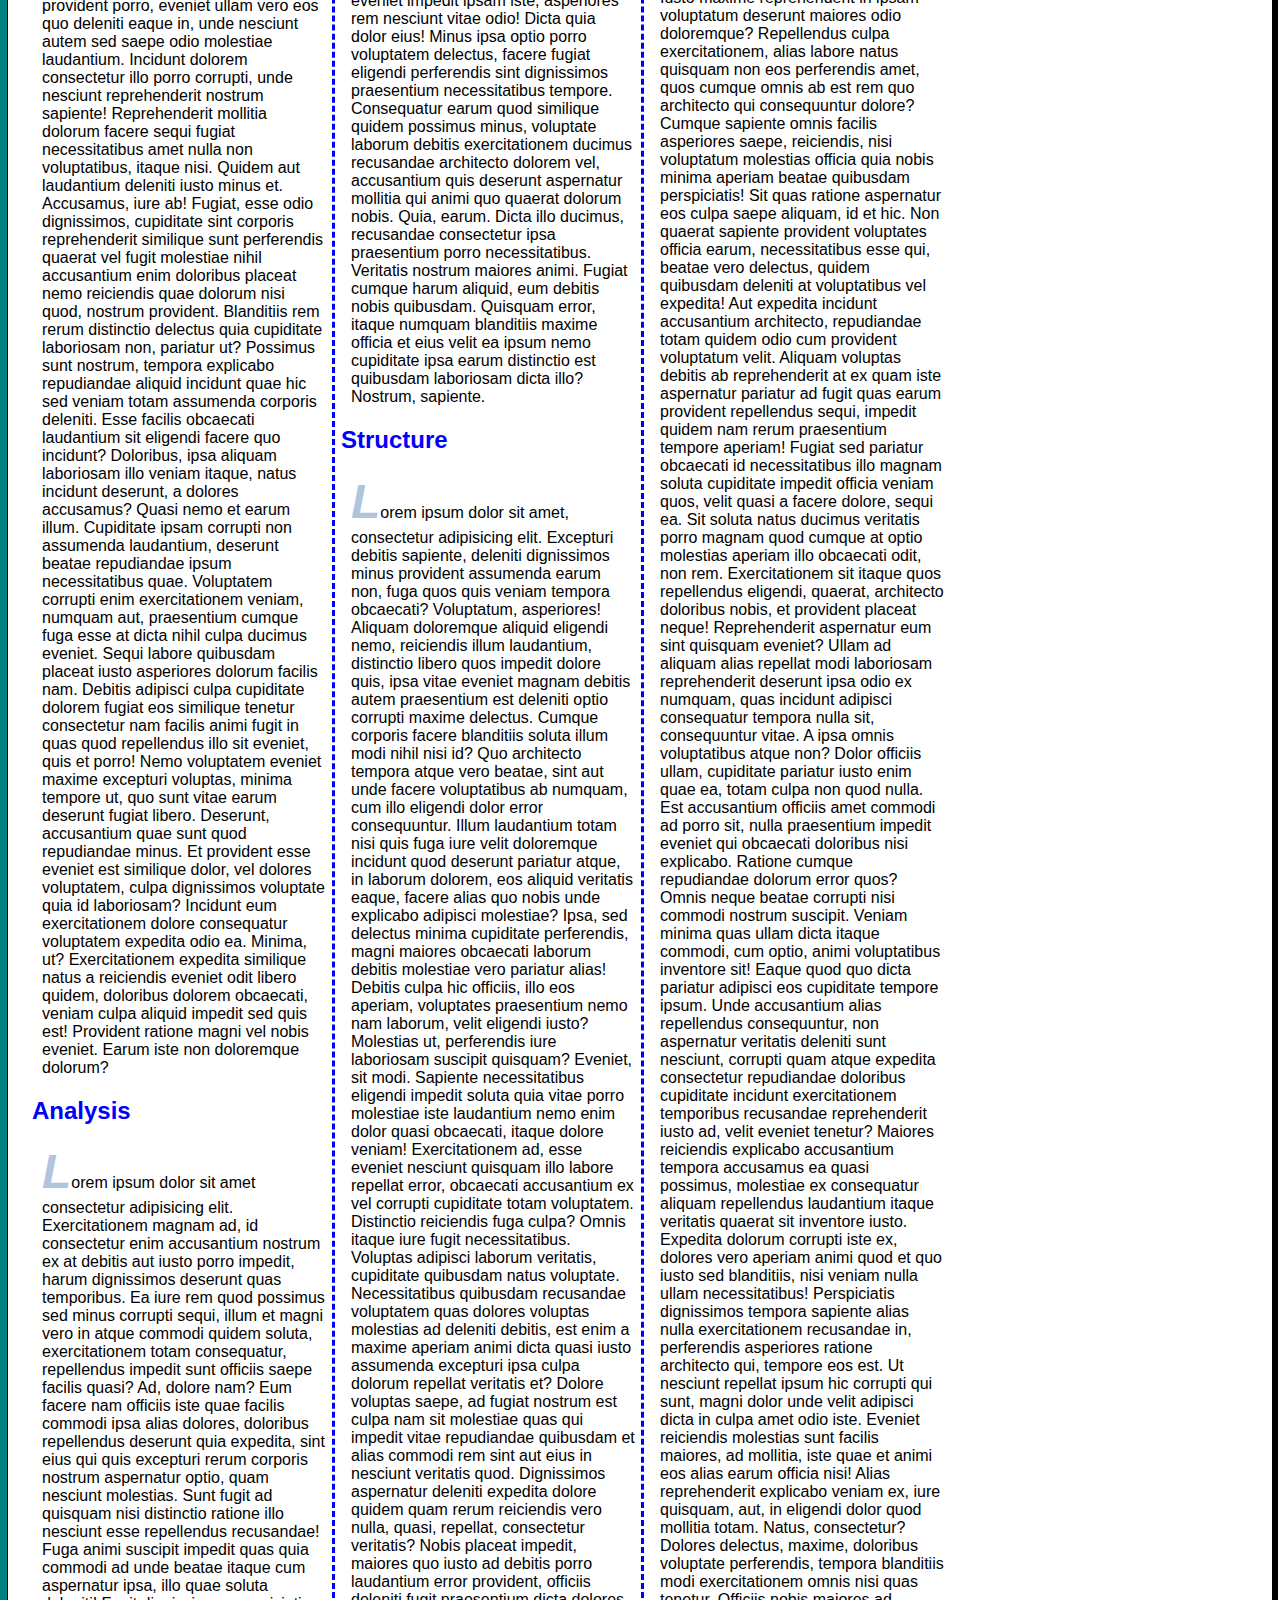
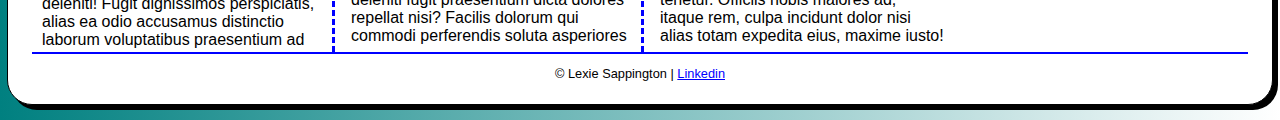
==== commit 7210c4ac: "asttime" ====
--- a/styles/exam.css
+++ b/styles/exam.css
@@ -102,10 +102,6 @@
     list-style-type: circle;
 }
 
-aside ol {
-    list-style-type: lower-alpha;
-}
-
 footer {
     clear: both;
     border-top: 2px solid blue;
